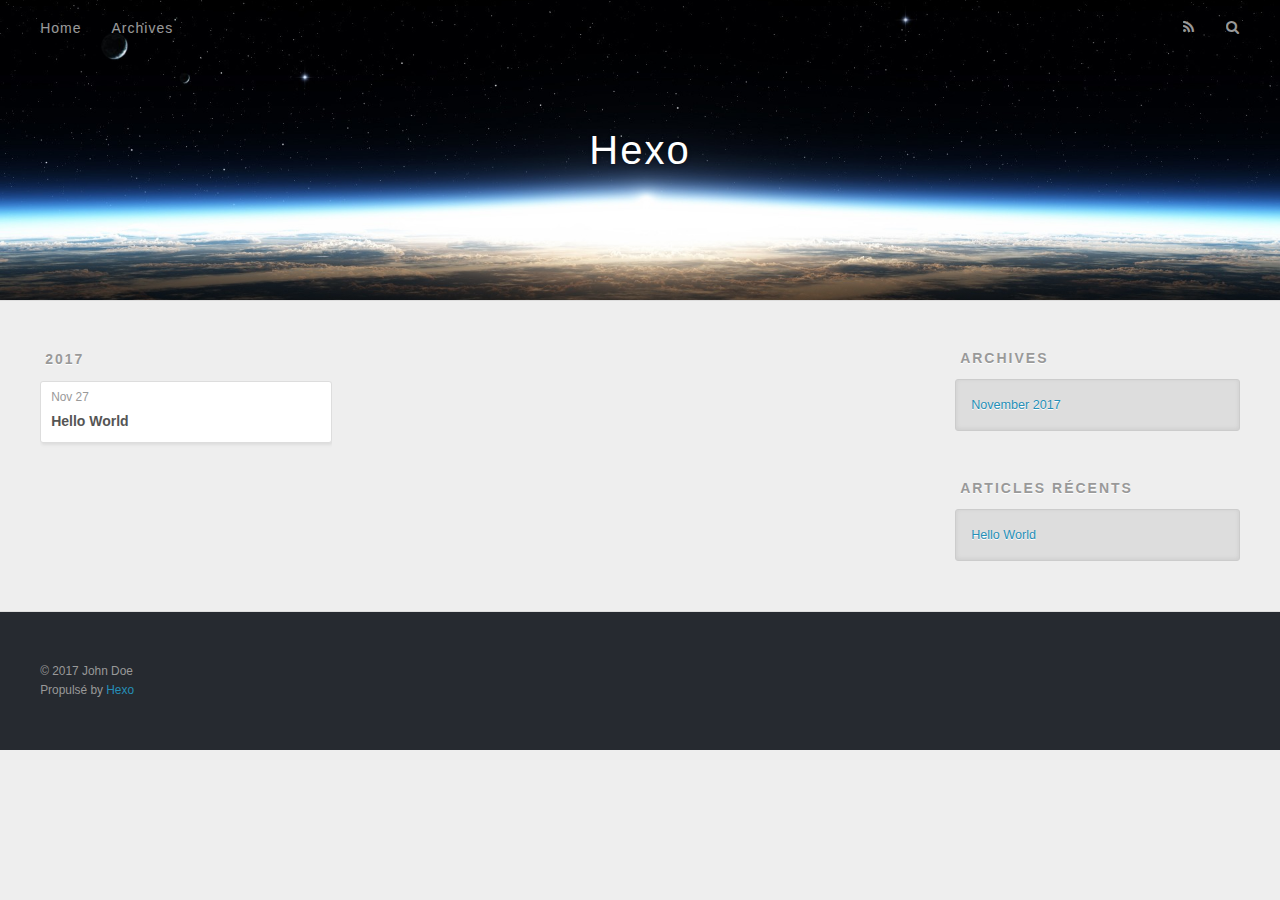
==== archives/index.html @ 0bab827d "Site updated: 2017-11-27 18:18:05" ====
<!DOCTYPE html>
<html>
<head>
  <meta charset="utf-8">
  
  <title>Archives | Hexo</title>
  <meta name="viewport" content="width=device-width, initial-scale=1, maximum-scale=1">
  <meta property="og:type" content="website">
<meta property="og:title" content="Hexo">
<meta property="og:url" content="http://yoursite.com/archives/index.html">
<meta property="og:site_name" content="Hexo">
<meta name="twitter:card" content="summary">
<meta name="twitter:title" content="Hexo">
  
    <link rel="alternate" href="/atom.xml" title="Hexo" type="application/atom+xml">
  
  
    <link rel="icon" href="/favicon.png">
  
  
    <link href="//fonts.googleapis.com/css?family=Source+Code+Pro" rel="stylesheet" type="text/css">
  
  <link rel="stylesheet" href="/css/style.css">
  

</head>

<body>
  <div id="container">
    <div id="wrap">
      <header id="header">
  <div id="banner"></div>
  <div id="header-outer" class="outer">
    <div id="header-title" class="inner">
      <h1 id="logo-wrap">
        <a href="/" id="logo">Hexo</a>
      </h1>
      
    </div>
    <div id="header-inner" class="inner">
      <nav id="main-nav">
        <a id="main-nav-toggle" class="nav-icon"></a>
        
          <a class="main-nav-link" href="/">Home</a>
        
          <a class="main-nav-link" href="/archives">Archives</a>
        
      </nav>
      <nav id="sub-nav">
        
          <a id="nav-rss-link" class="nav-icon" href="/atom.xml" title="Flux RSS"></a>
        
        <a id="nav-search-btn" class="nav-icon" title="Rechercher"></a>
      </nav>
      <div id="search-form-wrap">
        <form action="//google.com/search" method="get" accept-charset="UTF-8" class="search-form"><input type="search" name="q" class="search-form-input" placeholder="Search"><button type="submit" class="search-form-submit">&#xF002;</button><input type="hidden" name="sitesearch" value="http://yoursite.com"></form>
      </div>
    </div>
  </div>
</header>
      <div class="outer">
        <section id="main">
  
  
    
    
      
      
      <section class="archives-wrap">
        <div class="archive-year-wrap">
          <a href="/archives/2017" class="archive-year">2017</a>
        </div>
        <div class="archives">
    
    <article class="archive-article archive-type-post">
  <div class="archive-article-inner">
    <header class="archive-article-header">
      <a href="/2017/11/27/hello-world/" class="archive-article-date">
  <time datetime="2017-11-27T10:06:04.342Z" itemprop="datePublished">Nov 27</time>
</a>
      
  
    <h1 itemprop="name">
      <a class="archive-article-title" href="/2017/11/27/hello-world/">Hello World</a>
    </h1>
  

    </header>
  </div>
</article>
  
  
    </div></section>
  

</section>
        
          <aside id="sidebar">
  
    

  
    

  
    
  
    
  <div class="widget-wrap">
    <h3 class="widget-title">Archives</h3>
    <div class="widget">
      <ul class="archive-list"><li class="archive-list-item"><a class="archive-list-link" href="/archives/2017/11/">November 2017</a></li></ul>
    </div>
  </div>


  
    
  <div class="widget-wrap">
    <h3 class="widget-title">Articles récents</h3>
    <div class="widget">
      <ul>
        
          <li>
            <a href="/2017/11/27/hello-world/">Hello World</a>
          </li>
        
      </ul>
    </div>
  </div>

  
</aside>
        
      </div>
      <footer id="footer">
  
  <div class="outer">
    <div id="footer-info" class="inner">
      &copy; 2017 John Doe<br>
      Propulsé by <a href="http://hexo.io/" target="_blank">Hexo</a>
    </div>
  </div>
</footer>
    </div>
    <nav id="mobile-nav">
  
    <a href="/" class="mobile-nav-link">Home</a>
  
    <a href="/archives" class="mobile-nav-link">Archives</a>
  
</nav>
    

<script src="//ajax.googleapis.com/ajax/libs/jquery/2.0.3/jquery.min.js"></script>


  <link rel="stylesheet" href="/fancybox/jquery.fancybox.css">
  <script src="/fancybox/jquery.fancybox.pack.js"></script>


<script src="/js/script.js"></script>

  </div>
</body>
</html>
---- css/style.css ----
body {
  width: 100%;
}
body:before,
body:after {
  content: "";
  display: table;
}
body:after {
  clear: both;
}
html,
body,
div,
span,
applet,
object,
iframe,
h1,
h2,
h3,
h4,
h5,
h6,
p,
blockquote,
pre,
a,
abbr,
acronym,
address,
big,
cite,
code,
del,
dfn,
em,
img,
ins,
kbd,
q,
s,
samp,
small,
strike,
strong,
sub,
sup,
tt,
var,
dl,
dt,
dd,
ol,
ul,
li,
fieldset,
form,
label,
legend,
table,
caption,
tbody,
tfoot,
thead,
tr,
th,
td {
  margin: 0;
  padding: 0;
  border: 0;
  outline: 0;
  font-weight: inherit;
  font-style: inherit;
  font-family: inherit;
  font-size: 100%;
  vertical-align: baseline;
}
body {
  line-height: 1;
  color: #000;
  background: #fff;
}
ol,
ul {
  list-style: none;
}
table {
  border-collapse: separate;
  border-spacing: 0;
  vertical-align: middle;
}
caption,
th,
td {
  text-align: left;
  font-weight: normal;
  vertical-align: middle;
}
a img {
  border: none;
}
input,
button {
  margin: 0;
  padding: 0;
}
input::-moz-focus-inner,
button::-moz-focus-inner {
  border: 0;
  padding: 0;
}
@font-face {
  font-family: FontAwesome;
  font-style: normal;
  font-weight: normal;
  src: url("fonts/fontawesome-webfont.eot?v=#4.0.3");
  src: url("fonts/fontawesome-webfont.eot?#iefix&v=#4.0.3") format("embedded-opentype"), url("fonts/fontawesome-webfont.woff?v=#4.0.3") format("woff"), url("fonts/fontawesome-webfont.ttf?v=#4.0.3") format("truetype"), url("fonts/fontawesome-webfont.svg#fontawesomeregular?v=#4.0.3") format("svg");
}
html,
body,
#container {
  height: 100%;
}
body {
  background: #eee;
  font: 14px "Helvetica Neue", Helvetica, Arial, sans-serif;
  -webkit-text-size-adjust: 100%;
}
.outer {
  max-width: 1220px;
  margin: 0 auto;
  padding: 0 20px;
}
.outer:before,
.outer:after {
  content: "";
  display: table;
}
.outer:after {
  clear: both;
}
.inner {
  display: inline;
  float: left;
  width: 98.33333333333333%;
  margin: 0 0.833333333333333%;
}
.left,
.alignleft {
  float: left;
}
.right,
.alignright {
  float: right;
}
.clear {
  clear: both;
}
#container {
  position: relative;
}
.mobile-nav-on {
  overflow: hidden;
}
#wrap {
  height: 100%;
  width: 100%;
  position: absolute;
  top: 0;
  left: 0;
  -webkit-transition: 0.2s ease-out;
  -moz-transition: 0.2s ease-out;
  -ms-transition: 0.2s ease-out;
  transition: 0.2s ease-out;
  z-index: 1;
  background: #eee;
}
.mobile-nav-on #wrap {
  left: 280px;
}
@media screen and (min-width: 768px) {
  #main {
    display: inline;
    float: left;
    width: 73.33333333333333%;
    margin: 0 0.833333333333333%;
  }
}
.article-date,
.article-category-link,
.archive-year,
.widget-title {
  text-decoration: none;
  text-transform: uppercase;
  letter-spacing: 2px;
  color: #999;
  margin-bottom: 1em;
  margin-left: 5px;
  line-height: 1em;
  text-shadow: 0 1px #fff;
  font-weight: bold;
}
.article-inner,
.archive-article-inner {
  background: #fff;
  -webkit-box-shadow: 1px 2px 3px #ddd;
  box-shadow: 1px 2px 3px #ddd;
  border: 1px solid #ddd;
  border-radius: 3px;
}
.article-entry h1,
.widget h1 {
  font-size: 2em;
}
.article-entry h2,
.widget h2 {
  font-size: 1.5em;
}
.article-entry h3,
.widget h3 {
  font-size: 1.3em;
}
.article-entry h4,
.widget h4 {
  font-size: 1.2em;
}
.article-entry h5,
.widget h5 {
  font-size: 1em;
}
.article-entry h6,
.widget h6 {
  font-size: 1em;
  color: #999;
}
.article-entry hr,
.widget hr {
  border: 1px dashed #ddd;
}
.article-entry strong,
.widget strong {
  font-weight: bold;
}
.article-entry em,
.widget em,
.article-entry cite,
.widget cite {
  font-style: italic;
}
.article-entry sup,
.widget sup,
.article-entry sub,
.widget sub {
  font-size: 0.75em;
  line-height: 0;
  position: relative;
  vertical-align: baseline;
}
.article-entry sup,
.widget sup {
  top: -0.5em;
}
.article-entry sub,
.widget sub {
  bottom: -0.2em;
}
.article-entry small,
.widget small {
  font-size: 0.85em;
}
.article-entry acronym,
.widget acronym,
.article-entry abbr,
.widget abbr {
  border-bottom: 1px dotted;
}
.article-entry ul,
.widget ul,
.article-entry ol,
.widget ol,
.article-entry dl,
.widget dl {
  margin: 0 20px;
  line-height: 1.6em;
}
.article-entry ul ul,
.widget ul ul,
.article-entry ol ul,
.widget ol ul,
.article-entry ul ol,
.widget ul ol,
.article-entry ol ol,
.widget ol ol {
  margin-top: 0;
  margin-bottom: 0;
}
.article-entry ul,
.widget ul {
  list-style: disc;
}
.article-entry ol,
.widget ol {
  list-style: decimal;
}
.article-entry dt,
.widget dt {
  font-weight: bold;
}
#header {
  height: 300px;
  position: relative;
  border-bottom: 1px solid #ddd;
}
#header:before,
#header:after {
  content: "";
  position: absolute;
  left: 0;
  right: 0;
  height: 40px;
}
#header:before {
  top: 0;
  background: -webkit-linear-gradient(rgba(0,0,0,0.2), transparent);
  background: -moz-linear-gradient(rgba(0,0,0,0.2), transparent);
  background: -ms-linear-gradient(rgba(0,0,0,0.2), transparent);
  background: linear-gradient(rgba(0,0,0,0.2), transparent);
}
#header:after {
  bottom: 0;
  background: -webkit-linear-gradient(transparent, rgba(0,0,0,0.2));
  background: -moz-linear-gradient(transparent, rgba(0,0,0,0.2));
  background: -ms-linear-gradient(transparent, rgba(0,0,0,0.2));
  background: linear-gradient(transparent, rgba(0,0,0,0.2));
}
#header-outer {
  height: 100%;
  position: relative;
}
#header-inner {
  position: relative;
  overflow: hidden;
}
#banner {
  position: absolute;
  top: 0;
  left: 0;
  width: 100%;
  height: 100%;
  background: url("images/banner.jpg") center #000;
  -webkit-background-size: cover;
  -moz-background-size: cover;
  background-size: cover;
  z-index: -1;
}
#header-title {
  text-align: center;
  height: 40px;
  position: absolute;
  top: 50%;
  left: 0;
  margin-top: -20px;
}
#logo,
#subtitle {
  text-decoration: none;
  color: #fff;
  font-weight: 300;
  text-shadow: 0 1px 4px rgba(0,0,0,0.3);
}
#logo {
  font-size: 40px;
  line-height: 40px;
  letter-spacing: 2px;
}
#subtitle {
  font-size: 16px;
  line-height: 16px;
  letter-spacing: 1px;
}
#subtitle-wrap {
  margin-top: 16px;
}
#main-nav {
  float: left;
  margin-left: -15px;
}
.nav-icon,
.main-nav-link {
  float: left;
  color: #fff;
  opacity: 0.6;
  text-decoration: none;
  text-shadow: 0 1px rgba(0,0,0,0.2);
  -webkit-transition: opacity 0.2s;
  -moz-transition: opacity 0.2s;
  -ms-transition: opacity 0.2s;
  transition: opacity 0.2s;
  display: block;
  padding: 20px 15px;
}
.nav-icon:hover,
.main-nav-link:hover {
  opacity: 1;
}
.nav-icon {
  font-family: FontAwesome;
  text-align: center;
  font-size: 14px;
  width: 14px;
  height: 14px;
  padding: 20px 15px;
  position: relative;
  cursor: pointer;
}
.main-nav-link {
  font-weight: 300;
  letter-spacing: 1px;
}
@media screen and (max-width: 479px) {
  .main-nav-link {
    display: none;
  }
}
#main-nav-toggle {
  display: none;
}
#main-nav-toggle:before {
  content: "\f0c9";
}
@media screen and (max-width: 479px) {
  #main-nav-toggle {
    display: block;
  }
}
#sub-nav {
  float: right;
  margin-right: -15px;
}
#nav-rss-link:before {
  content: "\f09e";
}
#nav-search-btn:before {
  content: "\f002";
}
#search-form-wrap {
  position: absolute;
  top: 15px;
  width: 150px;
  height: 30px;
  right: -150px;
  opacity: 0;
  -webkit-transition: 0.2s ease-out;
  -moz-transition: 0.2s ease-out;
  -ms-transition: 0.2s ease-out;
  transition: 0.2s ease-out;
}
#search-form-wrap.on {
  opacity: 1;
  right: 0;
}
@media screen and (max-width: 479px) {
  #search-form-wrap {
    width: 100%;
    right: -100%;
  }
}
.search-form {
  position: absolute;
  top: 0;
  left: 0;
  right: 0;
  background: #fff;
  padding: 5px 15px;
  border-radius: 15px;
  -webkit-box-shadow: 0 0 10px rgba(0,0,0,0.3);
  box-shadow: 0 0 10px rgba(0,0,0,0.3);
}
.search-form-input {
  border: none;
  background: none;
  color: #555;
  width: 100%;
  font: 13px "Helvetica Neue", Helvetica, Arial, sans-serif;
  outline: none;
}
.search-form-input::-webkit-search-results-decoration,
.search-form-input::-webkit-search-cancel-button {
  -webkit-appearance: none;
}
.search-form-submit {
  position: absolute;
  top: 50%;
  right: 10px;
  margin-top: -7px;
  font: 13px FontAwesome;
  border: none;
  background: none;
  color: #bbb;
  cursor: pointer;
}
.search-form-submit:hover,
.search-form-submit:focus {
  color: #777;
}
.article {
  margin: 50px 0;
}
.article-inner {
  overflow: hidden;
}
.article-meta:before,
.article-meta:after {
  content: "";
  display: table;
}
.article-meta:after {
  clear: both;
}
.article-date {
  float: left;
}
.article-category {
  float: left;
  line-height: 1em;
  color: #ccc;
  text-shadow: 0 1px #fff;
  margin-left: 8px;
}
.article-category:before {
  content: "\2022";
}
.article-category-link {
  margin: 0 12px 1em;
}
.article-header {
  padding: 20px 20px 0;
}
.article-title {
  text-decoration: none;
  font-size: 2em;
  font-weight: bold;
  color: #555;
  line-height: 1.1em;
  -webkit-transition: color 0.2s;
  -moz-transition: color 0.2s;
  -ms-transition: color 0.2s;
  transition: color 0.2s;
}
a.article-title:hover {
  color: #258fb8;
}
.article-entry {
  color: #555;
  padding: 0 20px;
}
.article-entry:before,
.article-entry:after {
  content: "";
  display: table;
}
.article-entry:after {
  clear: both;
}
.article-entry p,
.article-entry table {
  line-height: 1.6em;
  margin: 1.6em 0;
}
.article-entry h1,
.article-entry h2,
.article-entry h3,
.article-entry h4,
.article-entry h5,
.article-entry h6 {
  font-weight: bold;
}
.article-entry h1,
.article-entry h2,
.article-entry h3,
.article-entry h4,
.article-entry h5,
.article-entry h6 {
  line-height: 1.1em;
  margin: 1.1em 0;
}
.article-entry a {
  color: #258fb8;
  text-decoration: none;
}
.article-entry a:hover {
  text-decoration: underline;
}
.article-entry ul,
.article-entry ol,
.article-entry dl {
  margin-top: 1.6em;
  margin-bottom: 1.6em;
}
.article-entry img,
.article-entry video {
  max-width: 100%;
  height: auto;
  display: block;
  margin: auto;
}
.article-entry iframe {
  border: none;
}
.article-entry table {
  width: 100%;
  border-collapse: collapse;
  border-spacing: 0;
}
.article-entry th {
  font-weight: bold;
  border-bottom: 3px solid #ddd;
  padding-bottom: 0.5em;
}
.article-entry td {
  border-bottom: 1px solid #ddd;
  padding: 10px 0;
}
.article-entry blockquote {
  font-family: Georgia, "Times New Roman", serif;
  font-size: 1.4em;
  margin: 1.6em 20px;
  text-align: center;
}
.article-entry blockquote footer {
  font-size: 14px;
  margin: 1.6em 0;
  font-family: "Helvetica Neue", Helvetica, Arial, sans-serif;
}
.article-entry blockquote footer cite:before {
  content: "—";
  padding: 0 0.5em;
}
.article-entry .pullquote {
  text-align: left;
  width: 45%;
  margin: 0;
}
.article-entry .pullquote.left {
  margin-left: 0.5em;
  margin-right: 1em;
}
.article-entry .pullquote.right {
  margin-right: 0.5em;
  margin-left: 1em;
}
.article-entry .caption {
  color: #999;
  display: block;
  font-size: 0.9em;
  margin-top: 0.5em;
  position: relative;
  text-align: center;
}
.article-entry .video-container {
  position: relative;
  padding-top: 56.25%;
  height: 0;
  overflow: hidden;
}
.article-entry .video-container iframe,
.article-entry .video-container object,
.article-entry .video-container embed {
  position: absolute;
  top: 0;
  left: 0;
  width: 100%;
  height: 100%;
  margin-top: 0;
}
.article-more-link a {
  display: inline-block;
  line-height: 1em;
  padding: 6px 15px;
  border-radius: 15px;
  background: #eee;
  color: #999;
  text-shadow: 0 1px #fff;
  text-decoration: none;
}
.article-more-link a:hover {
  background: #258fb8;
  color: #fff;
  text-decoration: none;
  text-shadow: 0 1px #1e7293;
}
.article-footer {
  font-size: 0.85em;
  line-height: 1.6em;
  border-top: 1px solid #ddd;
  padding-top: 1.6em;
  margin: 0 20px 20px;
}
.article-footer:before,
.article-footer:after {
  content: "";
  display: table;
}
.article-footer:after {
  clear: both;
}
.article-footer a {
  color: #999;
  text-decoration: none;
}
.article-footer a:hover {
  color: #555;
}
.article-tag-list-item {
  float: left;
  margin-right: 10px;
}
.article-tag-list-link:before {
  content: "#";
}
.article-comment-link {
  float: right;
}
.article-comment-link:before {
  content: "\f075";
  font-family: FontAwesome;
  padding-right: 8px;
}
.article-share-link {
  cursor: pointer;
  float: right;
  margin-left: 20px;
}
.article-share-link:before {
  content: "\f064";
  font-family: FontAwesome;
  padding-right: 6px;
}
#article-nav {
  position: relative;
}
#article-nav:before,
#article-nav:after {
  content: "";
  display: table;
}
#article-nav:after {
  clear: both;
}
@media screen and (min-width: 768px) {
  #article-nav {
    margin: 50px 0;
  }
  #article-nav:before {
    width: 8px;
    height: 8px;
    position: absolute;
    top: 50%;
    left: 50%;
    margin-top: -4px;
    margin-left: -4px;
    content: "";
    border-radius: 50%;
    background: #ddd;
    -webkit-box-shadow: 0 1px 2px #fff;
    box-shadow: 0 1px 2px #fff;
  }
}
.article-nav-link-wrap {
  text-decoration: none;
  text-shadow: 0 1px #fff;
  color: #999;
  -webkit-box-sizing: border-box;
  -moz-box-sizing: border-box;
  box-sizing: border-box;
  margin-top: 50px;
  text-align: center;
  display: block;
}
.article-nav-link-wrap:hover {
  color: #555;
}
@media screen and (min-width: 768px) {
  .article-nav-link-wrap {
    width: 50%;
    margin-top: 0;
  }
}
@media screen and (min-width: 768px) {
  #article-nav-newer {
    float: left;
    text-align: right;
    padding-right: 20px;
  }
}
@media screen and (min-width: 768px) {
  #article-nav-older {
    float: right;
    text-align: left;
    padding-left: 20px;
  }
}
.article-nav-caption {
  text-transform: uppercase;
  letter-spacing: 2px;
  color: #ddd;
  line-height: 1em;
  font-weight: bold;
}
#article-nav-newer .article-nav-caption {
  margin-right: -2px;
}
.article-nav-title {
  font-size: 0.85em;
  line-height: 1.6em;
  margin-top: 0.5em;
}
.article-share-box {
  position: absolute;
  display: none;
  background: #fff;
  -webkit-box-shadow: 1px 2px 10px rgba(0,0,0,0.2);
  box-shadow: 1px 2px 10px rgba(0,0,0,0.2);
  border-radius: 3px;
  margin-left: -145px;
  overflow: hidden;
  z-index: 1;
}
.article-share-box.on {
  display: block;
}
.article-share-input {
  width: 100%;
  background: none;
  -webkit-box-sizing: border-box;
  -moz-box-sizing: border-box;
  box-sizing: border-box;
  font: 14px "Helvetica Neue", Helvetica, Arial, sans-serif;
  padding: 0 15px;
  color: #555;
  outline: none;
  border: 1px solid #ddd;
  border-radius: 3px 3px 0 0;
  height: 36px;
  line-height: 36px;
}
.article-share-links {
  background: #eee;
}
.article-share-links:before,
.article-share-links:after {
  content: "";
  display: table;
}
.article-share-links:after {
  clear: both;
}
.article-share-twitter,
.article-share-facebook,
.article-share-pinterest,
.article-share-google {
  width: 50px;
  height: 36px;
  display: block;
  float: left;
  position: relative;
  color: #999;
  text-shadow: 0 1px #fff;
}
.article-share-twitter:before,
.article-share-facebook:before,
.article-share-pinterest:before,
.article-share-google:before {
  font-size: 20px;
  font-family: FontAwesome;
  width: 20px;
  height: 20px;
  position: absolute;
  top: 50%;
  left: 50%;
  margin-top: -10px;
  margin-left: -10px;
  text-align: center;
}
.article-share-twitter:hover,
.article-share-facebook:hover,
.article-share-pinterest:hover,
.article-share-google:hover {
  color: #fff;
}
.article-share-twitter:before {
  content: "\f099";
}
.article-share-twitter:hover {
  background: #00aced;
  text-shadow: 0 1px #008abe;
}
.article-share-facebook:before {
  content: "\f09a";
}
.article-share-facebook:hover {
  background: #3b5998;
  text-shadow: 0 1px #2f477a;
}
.article-share-pinterest:before {
  content: "\f0d2";
}
.article-share-pinterest:hover {
  background: #cb2027;
  text-shadow: 0 1px #a21a1f;
}
.article-share-google:before {
  content: "\f0d5";
}
.article-share-google:hover {
  background: #dd4b39;
  text-shadow: 0 1px #be3221;
}
.article-gallery {
  background: #000;
  position: relative;
}
.article-gallery-photos {
  position: relative;
  overflow: hidden;
}
.article-gallery-img {
  display: none;
  max-width: 100%;
}
.article-gallery-img:first-child {
  display: block;
}
.article-gallery-img.loaded {
  position: absolute;
  display: block;
}
.article-gallery-img img {
  display: block;
  max-width: 100%;
  margin: 0 auto;
}
#comments {
  background: #fff;
  -webkit-box-shadow: 1px 2px 3px #ddd;
  box-shadow: 1px 2px 3px #ddd;
  padding: 20px;
  border: 1px solid #ddd;
  border-radius: 3px;
  margin: 50px 0;
}
#comments a {
  color: #258fb8;
}
.archives-wrap {
  margin: 50px 0;
}
.archives:before,
.archives:after {
  content: "";
  display: table;
}
.archives:after {
  clear: both;
}
.archive-year-wrap {
  margin-bottom: 1em;
}
.archives {
  -webkit-column-gap: 10px;
  -moz-column-gap: 10px;
  column-gap: 10px;
}
@media screen and (min-width: 480px) and (max-width: 767px) {
  .archives {
    -webkit-column-count: 2;
    -moz-column-count: 2;
    column-count: 2;
  }
}
@media screen and (min-width: 768px) {
  .archives {
    -webkit-column-count: 3;
    -moz-column-count: 3;
    column-count: 3;
  }
}
.archive-article {
  -webkit-column-break-inside: avoid;
  page-break-inside: avoid;
  overflow: hidden;
  break-inside: avoid-column;
}
.archive-article-inner {
  padding: 10px;
  margin-bottom: 15px;
}
.archive-article-title {
  text-decoration: none;
  font-weight: bold;
  color: #555;
  -webkit-transition: color 0.2s;
  -moz-transition: color 0.2s;
  -ms-transition: color 0.2s;
  transition: color 0.2s;
  line-height: 1.6em;
}
.archive-article-title:hover {
  color: #258fb8;
}
.archive-article-footer {
  margin-top: 1em;
}
.archive-article-date {
  color: #999;
  text-decoration: none;
  font-size: 0.85em;
  line-height: 1em;
  margin-bottom: 0.5em;
  display: block;
}
#page-nav {
  margin: 50px auto;
  background: #fff;
  -webkit-box-shadow: 1px 2px 3px #ddd;
  box-shadow: 1px 2px 3px #ddd;
  border: 1px solid #ddd;
  border-radius: 3px;
  text-align: center;
  color: #999;
  overflow: hidden;
}
#page-nav:before,
#page-nav:after {
  content: "";
  display: table;
}
#page-nav:after {
  clear: both;
}
#page-nav a,
#page-nav span {
  padding: 10px 20px;
  line-height: 1;
  height: 2ex;
}
#page-nav a {
  color: #999;
  text-decoration: none;
}
#page-nav a:hover {
  background: #999;
  color: #fff;
}
#page-nav .prev {
  float: left;
}
#page-nav .next {
  float: right;
}
#page-nav .page-number {
  display: inline-block;
}
@media screen and (max-width: 479px) {
  #page-nav .page-number {
    display: none;
  }
}
#page-nav .current {
  color: #555;
  font-weight: bold;
}
#page-nav .space {
  color: #ddd;
}
#footer {
  background: #262a30;
  padding: 50px 0;
  border-top: 1px solid #ddd;
  color: #999;
}
#footer a {
  color: #258fb8;
  text-decoration: none;
}
#footer a:hover {
  text-decoration: underline;
}
#footer-info {
  line-height: 1.6em;
  font-size: 0.85em;
}
.article-entry pre,
.article-entry .highlight {
  background: #2d2d2d;
  margin: 0 -20px;
  padding: 15px 20px;
  border-style: solid;
  border-color: #ddd;
  border-width: 1px 0;
  overflow: auto;
  color: #ccc;
  line-height: 22.400000000000002px;
}
.article-entry .highlight .gutter pre,
.article-entry .gist .gist-file .gist-data .line-numbers {
  color: #666;
  font-size: 0.85em;
}
.article-entry pre,
.article-entry code {
  font-family: "Source Code Pro", Consolas, Monaco, Menlo, Consolas, monospace;
}
.article-entry code {
  background: #eee;
  text-shadow: 0 1px #fff;
  padding: 0 0.3em;
}
.article-entry pre code {
  background: none;
  text-shadow: none;
  padding: 0;
}
.article-entry .highlight pre {
  border: none;
  margin: 0;
  padding: 0;
}
.article-entry .highlight table {
  margin: 0;
  width: auto;
}
.article-entry .highlight td {
  border: none;
  padding: 0;
}
.article-entry .highlight figcaption {
  font-size: 0.85em;
  color: #999;
  line-height: 1em;
  margin-bottom: 1em;
}
.article-entry .highlight figcaption:before,
.article-entry .highlight figcaption:after {
  content: "";
  display: table;
}
.article-entry .highlight figcaption:after {
  clear: both;
}
.article-entry .highlight figcaption a {
  float: right;
}
.article-entry .highlight .gutter pre {
  text-align: right;
  padding-right: 20px;
}
.article-entry .highlight .line {
  height: 22.400000000000002px;
}
.article-entry .highlight .line.marked {
  background: #515151;
}
.article-entry .gist {
  margin: 0 -20px;
  border-style: solid;
  border-color: #ddd;
  border-width: 1px 0;
  background: #2d2d2d;
  padding: 15px 20px 15px 0;
}
.article-entry .gist .gist-file {
  border: none;
  font-family: "Source Code Pro", Consolas, Monaco, Menlo, Consolas, monospace;
  margin: 0;
}
.article-entry .gist .gist-file .gist-data {
  background: none;
  border: none;
}
.article-entry .gist .gist-file .gist-data .line-numbers {
  background: none;
  border: none;
  padding: 0 20px 0 0;
}
.article-entry .gist .gist-file .gist-data .line-data {
  padding: 0 !important;
}
.article-entry .gist .gist-file .highlight {
  margin: 0;
  padding: 0;
  border: none;
}
.article-entry .gist .gist-file .gist-meta {
  background: #2d2d2d;
  color: #999;
  font: 0.85em "Helvetica Neue", Helvetica, Arial, sans-serif;
  text-shadow: 0 0;
  padding: 0;
  margin-top: 1em;
  margin-left: 20px;
}
.article-entry .gist .gist-file .gist-meta a {
  color: #258fb8;
  font-weight: normal;
}
.article-entry .gist .gist-file .gist-meta a:hover {
  text-decoration: underline;
}
pre .comment,
pre .title {
  color: #999;
}
pre .variable,
pre .attribute,
pre .tag,
pre .regexp,
pre .ruby .constant,
pre .xml .tag .title,
pre .xml .pi,
pre .xml .doctype,
pre .html .doctype,
pre .css .id,
pre .css .class,
pre .css .pseudo {
  color: #f2777a;
}
pre .number,
pre .preprocessor,
pre .built_in,
pre .literal,
pre .params,
pre .constant {
  color: #f99157;
}
pre .class,
pre .ruby .class .title,
pre .css .rules .attribute {
  color: #9c9;
}
pre .string,
pre .value,
pre .inheritance,
pre .header,
pre .ruby .symbol,
pre .xml .cdata {
  color: #9c9;
}
pre .css .hexcolor {
  color: #6cc;
}
pre .function,
pre .python .decorator,
pre .python .title,
pre .ruby .function .title,
pre .ruby .title .keyword,
pre .perl .sub,
pre .javascript .title,
pre .coffeescript .title {
  color: #69c;
}
pre .keyword,
pre .javascript .function {
  color: #c9c;
}
@media screen and (max-width: 479px) {
  #mobile-nav {
    position: absolute;
    top: 0;
    left: 0;
    width: 280px;
    height: 100%;
    background: #191919;
    border-right: 1px solid #fff;
  }
}
@media screen and (max-width: 479px) {
  .mobile-nav-link {
    display: block;
    color: #999;
    text-decoration: none;
    padding: 15px 20px;
    font-weight: bold;
  }
  .mobile-nav-link:hover {
    color: #fff;
  }
}
@media screen and (min-width: 768px) {
  #sidebar {
    display: inline;
    float: left;
    width: 23.333333333333332%;
    margin: 0 0.833333333333333%;
  }
}
.widget-wrap {
  margin: 50px 0;
}
.widget {
  color: #777;
  text-shadow: 0 1px #fff;
  background: #ddd;
  -webkit-box-shadow: 0 -1px 4px #ccc inset;
  box-shadow: 0 -1px 4px #ccc inset;
  border: 1px solid #ccc;
  padding: 15px;
  border-radius: 3px;
}
.widget a {
  color: #258fb8;
  text-decoration: none;
}
.widget a:hover {
  text-decoration: underline;
}
.widget ul ul,
.widget ol ul,
.widget dl ul,
.widget ul ol,
.widget ol ol,
.widget dl ol,
.widget ul dl,
.widget ol dl,
.widget dl dl {
  margin-left: 15px;
  list-style: disc;
}
.widget {
  line-height: 1.6em;
  word-wrap: break-word;
  font-size: 0.9em;
}
.widget ul,
.widget ol {
  list-style: none;
  margin: 0;
}
.widget ul ul,
.widget ol ul,
.widget ul ol,
.widget ol ol {
  margin: 0 20px;
}
.widget ul ul,
.widget ol ul {
  list-style: disc;
}
.widget ul ol,
.widget ol ol {
  list-style: decimal;
}
.category-list-count,
.tag-list-count,
.archive-list-count {
  padding-left: 5px;
  color: #999;
  font-size: 0.85em;
}
.category-list-count:before,
.tag-list-count:before,
.archive-list-count:before {
  content: "(";
}
.category-list-count:after,
.tag-list-count:after,
.archive-list-count:after {
  content: ")";
}
.tagcloud a {
  margin-right: 5px;
  display: inline-block;
}
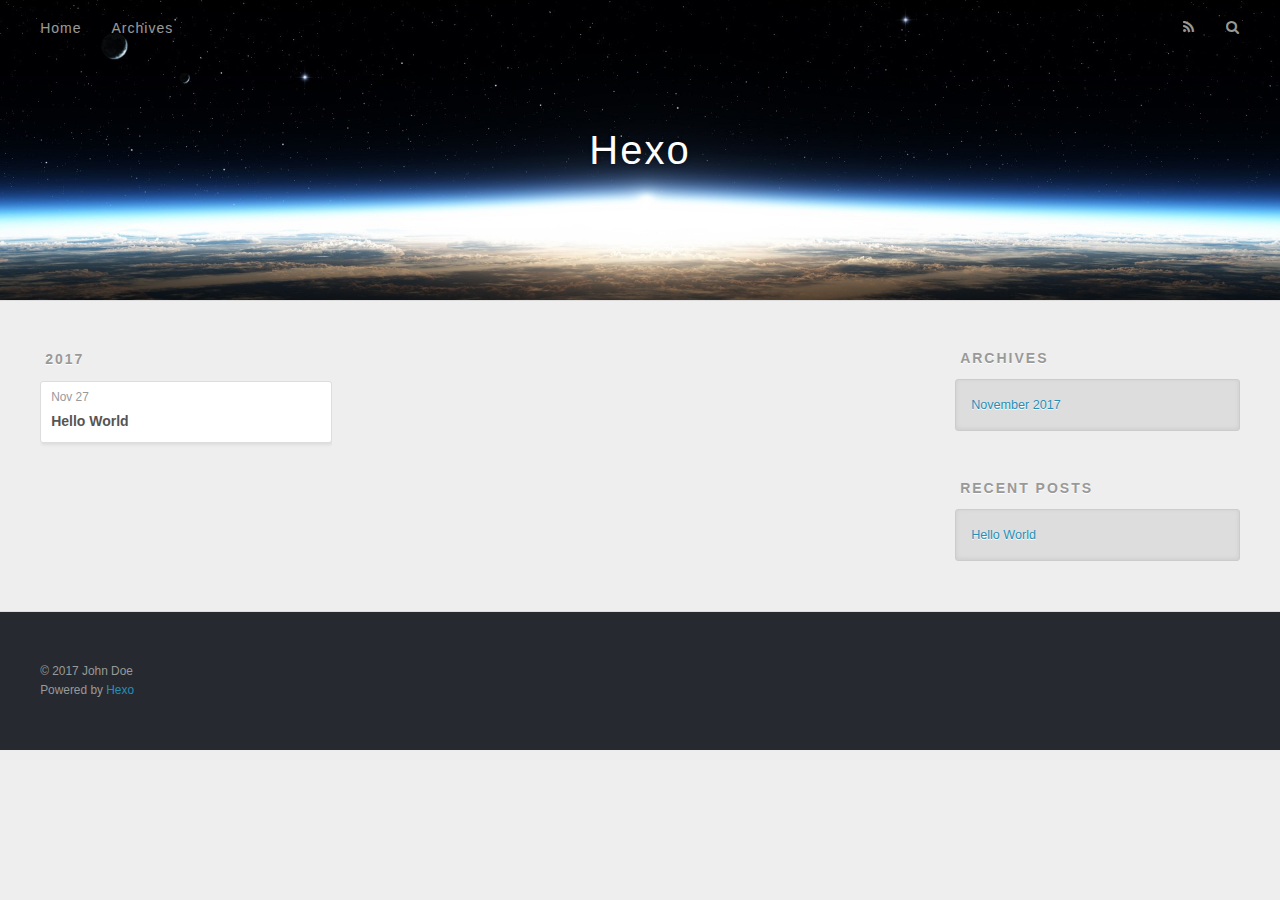
==== commit cd8e3acd: "Site updated: 2017-11-27 18:24:08" ====
--- a/archives/index.html
+++ b/archives/index.html
@@ -48,9 +48,9 @@
       </nav>
       <nav id="sub-nav">
         
-          <a id="nav-rss-link" class="nav-icon" href="/atom.xml" title="Flux RSS"></a>
+          <a id="nav-rss-link" class="nav-icon" href="/atom.xml" title="RSS Feed"></a>
         
-        <a id="nav-search-btn" class="nav-icon" title="Rechercher"></a>
+        <a id="nav-search-btn" class="nav-icon" title="Search"></a>
       </nav>
       <div id="search-form-wrap">
         <form action="//google.com/search" method="get" accept-charset="UTF-8" class="search-form"><input type="search" name="q" class="search-form-input" placeholder="Search"><button type="submit" class="search-form-submit">&#xF002;</button><input type="hidden" name="sitesearch" value="http://yoursite.com"></form>
@@ -117,7 +117,7 @@
   
     
   <div class="widget-wrap">
-    <h3 class="widget-title">Articles récents</h3>
+    <h3 class="widget-title">Recent Posts</h3>
     <div class="widget">
       <ul>
         
@@ -138,7 +138,7 @@
   <div class="outer">
     <div id="footer-info" class="inner">
       &copy; 2017 John Doe<br>
-      Propulsé by <a href="http://hexo.io/" target="_blank">Hexo</a>
+      Powered by <a href="http://hexo.io/" target="_blank">Hexo</a>
     </div>
   </div>
 </footer>
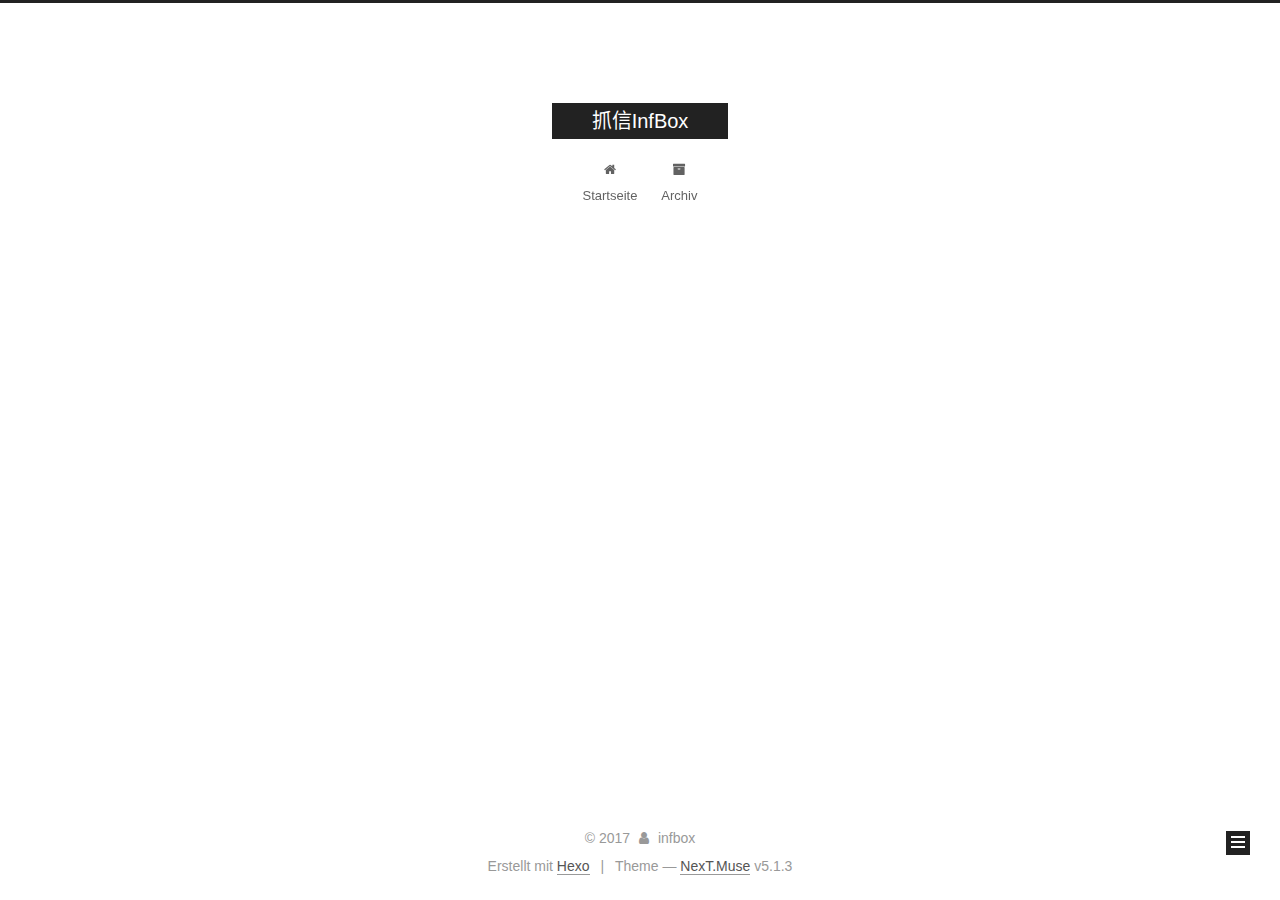
==== commit 84514d6d: "Site updated: 2017-11-27 21:23:40" ====
--- a/archives/index.html
+++ b/archives/index.html
@@ -1,166 +1,556 @@
 <!DOCTYPE html>
-<html>
+
+
+
+  
+
+
+<html class="theme-next muse use-motion" lang="zh-CN">
 <head>
-  <meta charset="utf-8">
-  
-  <title>Archives | Hexo</title>
-  <meta name="viewport" content="width=device-width, initial-scale=1, maximum-scale=1">
-  <meta property="og:type" content="website">
-<meta property="og:title" content="Hexo">
+  <meta charset="UTF-8"/>
+<meta http-equiv="X-UA-Compatible" content="IE=edge" />
+<meta name="viewport" content="width=device-width, initial-scale=1, maximum-scale=1"/>
+<meta name="theme-color" content="#222">
+
+
+
+
+
+
+
+
+
+<meta http-equiv="Cache-Control" content="no-transform" />
+<meta http-equiv="Cache-Control" content="no-siteapp" />
+
+
+
+
+
+
+
+
+
+
+
+
+
+
+
+
+  
+  
+  <link href="/lib/fancybox/source/jquery.fancybox.css?v=2.1.5" rel="stylesheet" type="text/css" />
+
+
+
+
+
+
+
+<link href="/lib/font-awesome/css/font-awesome.min.css?v=4.6.2" rel="stylesheet" type="text/css" />
+
+<link href="/css/main.css?v=5.1.3" rel="stylesheet" type="text/css" />
+
+
+  <link rel="apple-touch-icon" sizes="180x180" href="/images/apple-touch-icon-next.png?v=5.1.3">
+
+
+  <link rel="icon" type="image/png" sizes="32x32" href="/images/favicon-32x32-next.png?v=5.1.3">
+
+
+  <link rel="icon" type="image/png" sizes="16x16" href="/images/favicon-16x16-next.png?v=5.1.3">
+
+
+  <link rel="mask-icon" href="/images/logo.svg?v=5.1.3" color="#222">
+
+
+
+
+
+  <meta name="keywords" content="Hexo, NexT" />
+
+
+
+
+
+
+
+
+
+
+<meta name="description" content="抓信SDK使用手册">
+<meta property="og:type" content="website">
+<meta property="og:title" content="抓信InfBox">
 <meta property="og:url" content="http://yoursite.com/archives/index.html">
-<meta property="og:site_name" content="Hexo">
+<meta property="og:site_name" content="抓信InfBox">
+<meta property="og:description" content="抓信SDK使用手册">
+<meta property="og:locale" content="zh-CN">
 <meta name="twitter:card" content="summary">
-<meta name="twitter:title" content="Hexo">
-  
-    <link rel="alternate" href="/atom.xml" title="Hexo" type="application/atom+xml">
-  
-  
-    <link rel="icon" href="/favicon.png">
-  
-  
-    <link href="//fonts.googleapis.com/css?family=Source+Code+Pro" rel="stylesheet" type="text/css">
-  
-  <link rel="stylesheet" href="/css/style.css">
-  
+<meta name="twitter:title" content="抓信InfBox">
+<meta name="twitter:description" content="抓信SDK使用手册">
+
+
+
+<script type="text/javascript" id="hexo.configurations">
+  var NexT = window.NexT || {};
+  var CONFIG = {
+    root: '/',
+    scheme: 'Muse',
+    version: '5.1.3',
+    sidebar: {"position":"left","display":"post","offset":12,"b2t":false,"scrollpercent":false,"onmobile":false},
+    fancybox: true,
+    tabs: true,
+    motion: {"enable":true,"async":false,"transition":{"post_block":"fadeIn","post_header":"slideDownIn","post_body":"slideDownIn","coll_header":"slideLeftIn","sidebar":"slideUpIn"}},
+    duoshuo: {
+      userId: '0',
+      author: 'Author'
+    },
+    algolia: {
+      applicationID: '',
+      apiKey: '',
+      indexName: '',
+      hits: {"per_page":10},
+      labels: {"input_placeholder":"Search for Posts","hits_empty":"We didn't find any results for the search: ${query}","hits_stats":"${hits} results found in ${time} ms"}
+    }
+  };
+</script>
+
+
+
+  <link rel="canonical" href="http://yoursite.com/archives/"/>
+
+
+
+
+
+  <title>Archiv | 抓信InfBox</title>
+  
+
+
+
+
+
+
+
 
 </head>
 
-<body>
-  <div id="container">
-    <div id="wrap">
-      <header id="header">
-  <div id="banner"></div>
-  <div id="header-outer" class="outer">
-    <div id="header-title" class="inner">
-      <h1 id="logo-wrap">
-        <a href="/" id="logo">Hexo</a>
-      </h1>
-      
+<body itemscope itemtype="http://schema.org/WebPage" lang="zh-CN">
+
+  
+  
+    
+  
+
+  <div class="container sidebar-position-left page-archive">
+    <div class="headband"></div>
+
+    <header id="header" class="header" itemscope itemtype="http://schema.org/WPHeader">
+      <div class="header-inner"><div class="site-brand-wrapper">
+  <div class="site-meta ">
+    
+
+    <div class="custom-logo-site-title">
+      <a href="/"  class="brand" rel="start">
+        <span class="logo-line-before"><i></i></span>
+        <span class="site-title">抓信InfBox</span>
+        <span class="logo-line-after"><i></i></span>
+      </a>
     </div>
-    <div id="header-inner" class="inner">
-      <nav id="main-nav">
-        <a id="main-nav-toggle" class="nav-icon"></a>
-        
-          <a class="main-nav-link" href="/">Home</a>
-        
-          <a class="main-nav-link" href="/archives">Archives</a>
-        
-      </nav>
-      <nav id="sub-nav">
-        
-          <a id="nav-rss-link" class="nav-icon" href="/atom.xml" title="RSS Feed"></a>
-        
-        <a id="nav-search-btn" class="nav-icon" title="Search"></a>
-      </nav>
-      <div id="search-form-wrap">
-        <form action="//google.com/search" method="get" accept-charset="UTF-8" class="search-form"><input type="search" name="q" class="search-form-input" placeholder="Search"><button type="submit" class="search-form-submit">&#xF002;</button><input type="hidden" name="sitesearch" value="http://yoursite.com"></form>
+      
+        <p class="site-subtitle"></p>
+      
+  </div>
+
+  <div class="site-nav-toggle">
+    <button>
+      <span class="btn-bar"></span>
+      <span class="btn-bar"></span>
+      <span class="btn-bar"></span>
+    </button>
+  </div>
+</div>
+
+<nav class="site-nav">
+  
+
+  
+    <ul id="menu" class="menu">
+      
+        
+        <li class="menu-item menu-item-home">
+          <a href="/" rel="section">
+            
+              <i class="menu-item-icon fa fa-fw fa-home"></i> <br />
+            
+            Startseite
+          </a>
+        </li>
+      
+        
+        <li class="menu-item menu-item-archives">
+          <a href="/archives/" rel="section">
+            
+              <i class="menu-item-icon fa fa-fw fa-archive"></i> <br />
+            
+            Archiv
+          </a>
+        </li>
+      
+
+      
+    </ul>
+  
+
+  
+</nav>
+
+
+
+ </div>
+    </header>
+
+    <main id="main" class="main">
+      <div class="main-inner">
+        <div class="content-wrap">
+          <div id="content" class="content">
+            
+
+  
+  
+  
+  <div class="post-block archive">
+    <div id="posts" class="posts-collapse">
+      <span class="archive-move-on"></span>
+
+      <span class="archive-page-counter">
+        
+        
+        
+          
+        
+        Öhm..! Ein Artikel. Bleib dran.
+      </span>
+
+      
+
+        
+        
+        
+
+        
+          
+          <div class="collection-title">
+            <h1 class="archive-year" id="archive-year-2017">2017</h1>
+          </div>
+        
+        
+
+        
+
+  <article class="post post-type-normal" itemscope itemtype="http://schema.org/Article">
+    <header class="post-header">
+
+      <h2 class="post-title">
+        
+            <a class="post-title-link" href="/2017/11/27/hello-world/" itemprop="url">
+              
+                <span itemprop="name">欢迎访问抓信开发者帮助中心</span>
+              
+            </a>
+        
+      </h2>
+
+      <div class="post-meta">
+        <time class="post-time" itemprop="dateCreated"
+              datetime="2017-11-27T18:06:04+08:00"
+              content="2017-11-27" >
+          11-27
+        </time>
       </div>
+
+    </header>
+  </article>
+
+
+
+      
+
     </div>
   </div>
-</header>
-      <div class="outer">
-        <section id="main">
-  
-  
-    
-    
-      
-      
-      <section class="archives-wrap">
-        <div class="archive-year-wrap">
-          <a href="/archives/2017" class="archive-year">2017</a>
+  
+  
+  
+
+  
+
+
+
+          </div>
+          
+
+
+          
+
         </div>
-        <div class="archives">
-    
-    <article class="archive-article archive-type-post">
-  <div class="archive-article-inner">
-    <header class="archive-article-header">
-      <a href="/2017/11/27/hello-world/" class="archive-article-date">
-  <time datetime="2017-11-27T10:06:04.342Z" itemprop="datePublished">Nov 27</time>
-</a>
-      
-  
-    <h1 itemprop="name">
-      <a class="archive-article-title" href="/2017/11/27/hello-world/">Hello World</a>
-    </h1>
-  
-
-    </header>
-  </div>
-</article>
-  
-  
-    </div></section>
-  
-
-</section>
-        
-          <aside id="sidebar">
-  
-    
-
-  
-    
-
-  
-    
-  
-    
-  <div class="widget-wrap">
-    <h3 class="widget-title">Archives</h3>
-    <div class="widget">
-      <ul class="archive-list"><li class="archive-list-item"><a class="archive-list-link" href="/archives/2017/11/">November 2017</a></li></ul>
+        
+          
+  
+  <div class="sidebar-toggle">
+    <div class="sidebar-toggle-line-wrap">
+      <span class="sidebar-toggle-line sidebar-toggle-line-first"></span>
+      <span class="sidebar-toggle-line sidebar-toggle-line-middle"></span>
+      <span class="sidebar-toggle-line sidebar-toggle-line-last"></span>
     </div>
   </div>
 
-
-  
+  <aside id="sidebar" class="sidebar">
     
-  <div class="widget-wrap">
-    <h3 class="widget-title">Recent Posts</h3>
-    <div class="widget">
-      <ul>
-        
-          <li>
-            <a href="/2017/11/27/hello-world/">Hello World</a>
-          </li>
-        
-      </ul>
+    <div class="sidebar-inner">
+
+      
+
+      
+
+      <section class="site-overview-wrap sidebar-panel sidebar-panel-active">
+        <div class="site-overview">
+          <div class="site-author motion-element" itemprop="author" itemscope itemtype="http://schema.org/Person">
+            
+              <p class="site-author-name" itemprop="name">infbox</p>
+              <p class="site-description motion-element" itemprop="description">抓信SDK使用手册</p>
+          </div>
+
+          <nav class="site-state motion-element">
+
+            
+              <div class="site-state-item site-state-posts">
+              
+                <a href="/archives/">
+              
+                  <span class="site-state-item-count">1</span>
+                  <span class="site-state-item-name">Artikel</span>
+                </a>
+              </div>
+            
+
+            
+
+            
+
+          </nav>
+
+          
+
+          <div class="links-of-author motion-element">
+            
+          </div>
+
+          
+          
+
+          
+          
+
+          
+
+        </div>
+      </section>
+
+      
+
+      
+
     </div>
+  </aside>
+
+
+        
+      </div>
+    </main>
+
+    <footer id="footer" class="footer">
+      <div class="footer-inner">
+        <div class="copyright">&copy; <span itemprop="copyrightYear">2017</span>
+  <span class="with-love">
+    <i class="fa fa-user"></i>
+  </span>
+  <span class="author" itemprop="copyrightHolder">infbox</span>
+
+  
+</div>
+
+
+  <div class="powered-by">Erstellt mit  <a class="theme-link" target="_blank" href="https://hexo.io">Hexo</a></div>
+
+
+
+  <span class="post-meta-divider">|</span>
+
+
+
+  <div class="theme-info">Theme &mdash; <a class="theme-link" target="_blank" href="https://github.com/iissnan/hexo-theme-next">NexT.Muse</a> v5.1.3</div>
+
+
+
+
+        
+
+
+
+
+
+
+
+        
+      </div>
+    </footer>
+
+    
+      <div class="back-to-top">
+        <i class="fa fa-arrow-up"></i>
+        
+      </div>
+    
+
+    
+
   </div>
 
   
-</aside>
-        
-      </div>
-      <footer id="footer">
-  
-  <div class="outer">
-    <div id="footer-info" class="inner">
-      &copy; 2017 John Doe<br>
-      Powered by <a href="http://hexo.io/" target="_blank">Hexo</a>
-    </div>
-  </div>
-</footer>
-    </div>
-    <nav id="mobile-nav">
-  
-    <a href="/" class="mobile-nav-link">Home</a>
-  
-    <a href="/archives" class="mobile-nav-link">Archives</a>
-  
-</nav>
-    
-
-<script src="//ajax.googleapis.com/ajax/libs/jquery/2.0.3/jquery.min.js"></script>
-
-
-  <link rel="stylesheet" href="/fancybox/jquery.fancybox.css">
-  <script src="/fancybox/jquery.fancybox.pack.js"></script>
-
-
-<script src="/js/script.js"></script>
-
-  </div>
+
+<script type="text/javascript">
+  if (Object.prototype.toString.call(window.Promise) !== '[object Function]') {
+    window.Promise = null;
+  }
+</script>
+
+
+
+
+
+
+
+
+
+  
+
+
+
+
+
+
+
+
+
+
+
+
+  
+  
+    <script type="text/javascript" src="/lib/jquery/index.js?v=2.1.3"></script>
+  
+
+  
+  
+    <script type="text/javascript" src="/lib/fastclick/lib/fastclick.min.js?v=1.0.6"></script>
+  
+
+  
+  
+    <script type="text/javascript" src="/lib/jquery_lazyload/jquery.lazyload.js?v=1.9.7"></script>
+  
+
+  
+  
+    <script type="text/javascript" src="/lib/velocity/velocity.min.js?v=1.2.1"></script>
+  
+
+  
+  
+    <script type="text/javascript" src="/lib/velocity/velocity.ui.min.js?v=1.2.1"></script>
+  
+
+  
+  
+    <script type="text/javascript" src="/lib/fancybox/source/jquery.fancybox.pack.js?v=2.1.5"></script>
+  
+
+
+  
+
+
+  <script type="text/javascript" src="/js/src/utils.js?v=5.1.3"></script>
+
+  <script type="text/javascript" src="/js/src/motion.js?v=5.1.3"></script>
+
+
+
+  
+  
+
+  
+
+  
+
+
+  <script type="text/javascript" src="/js/src/bootstrap.js?v=5.1.3"></script>
+
+
+
+  
+
+
+  
+
+
+
+
+	
+
+
+
+
+
+  
+
+
+
+
+
+  
+
+
+
+
+
+
+
+
+
+
+
+
+  
+
+
+
+
+
+  
+
+  
+
+  
+
+  
+  
+
+  
+
+  
+
+  
+
 </body>
-</html>+</html>
--- a/css/main.css
+++ b/css/main.css
@@ -0,0 +1,2661 @@
+/* normalize.css v3.0.2 | MIT License | git.io/normalize */
+html {
+  font-family: sans-serif; /* 1 */
+  -ms-text-size-adjust: 100%; /* 2 */
+  -webkit-text-size-adjust: 100%; /* 2 */
+}
+body {
+  margin: 0;
+}
+article,
+aside,
+details,
+figcaption,
+figure,
+footer,
+header,
+hgroup,
+main,
+menu,
+nav,
+section,
+summary {
+  display: block;
+}
+audio,
+canvas,
+progress,
+video {
+  display: inline-block; /* 1 */
+  vertical-align: baseline; /* 2 */
+}
+audio:not([controls]) {
+  display: none;
+  height: 0;
+}
+[hidden],
+template {
+  display: none;
+}
+a {
+  background-color: transparent;
+}
+a:active,
+a:hover {
+  outline: 0;
+}
+abbr[title] {
+  border-bottom: 1px dotted;
+}
+b,
+strong {
+  font-weight: bold;
+}
+dfn {
+  font-style: italic;
+}
+h1 {
+  font-size: 2em;
+  margin: 0.67em 0;
+}
+mark {
+  background: #ff0;
+  color: #000;
+}
+small {
+  font-size: 80%;
+}
+sub,
+sup {
+  font-size: 75%;
+  line-height: 0;
+  position: relative;
+  vertical-align: baseline;
+}
+sup {
+  top: -0.5em;
+}
+sub {
+  bottom: -0.25em;
+}
+img {
+  border: 0;
+}
+svg:not(:root) {
+  overflow: hidden;
+}
+figure {
+  margin: 1em 40px;
+}
+hr {
+  -moz-box-sizing: content-box;
+  box-sizing: content-box;
+  height: 0;
+}
+pre {
+  overflow: auto;
+}
+code,
+kbd,
+pre,
+samp {
+  font-family: monospace, monospace;
+  font-size: 1em;
+}
+button,
+input,
+optgroup,
+select,
+textarea {
+  color: inherit; /* 1 */
+  font: inherit; /* 2 */
+  margin: 0; /* 3 */
+}
+button {
+  overflow: visible;
+}
+button,
+select {
+  text-transform: none;
+}
+button,
+html input[type="button"],
+input[type="reset"],
+input[type="submit"] {
+  -webkit-appearance: button; /* 2 */
+  cursor: pointer; /* 3 */
+}
+button[disabled],
+html input[disabled] {
+  cursor: default;
+}
+button::-moz-focus-inner,
+input::-moz-focus-inner {
+  border: 0;
+  padding: 0;
+}
+input {
+  line-height: normal;
+}
+input[type="checkbox"],
+input[type="radio"] {
+  box-sizing: border-box; /* 1 */
+  padding: 0; /* 2 */
+}
+input[type="number"]::-webkit-inner-spin-button,
+input[type="number"]::-webkit-outer-spin-button {
+  height: auto;
+}
+input[type="search"] {
+  -webkit-appearance: textfield; /* 1 */
+  -moz-box-sizing: content-box;
+  -webkit-box-sizing: content-box; /* 2 */
+  box-sizing: content-box;
+}
+input[type="search"]::-webkit-search-cancel-button,
+input[type="search"]::-webkit-search-decoration {
+  -webkit-appearance: none;
+}
+fieldset {
+  border: 1px solid #c0c0c0;
+  margin: 0 2px;
+  padding: 0.35em 0.625em 0.75em;
+}
+legend {
+  border: 0; /* 1 */
+  padding: 0; /* 2 */
+}
+textarea {
+  overflow: auto;
+}
+optgroup {
+  font-weight: bold;
+}
+table {
+  border-collapse: collapse;
+  border-spacing: 0;
+}
+td,
+th {
+  padding: 0;
+}
+::selection {
+  background: #262a30;
+  color: #fff;
+}
+body {
+  position: relative;
+  font-family: 'Lato', "PingFang SC", "Microsoft YaHei", sans-serif;
+  font-size: 14px;
+  line-height: 2;
+  color: #555;
+  background: #fff;
+}
+@media (max-width: 767px) {
+  body {
+    padding-right: 0 !important;
+  }
+}
+@media (min-width: 768px) and (max-width: 991px) {
+  body {
+    padding-right: 0 !important;
+  }
+}
+@media (min-width: 1600px) {
+  body {
+    font-size: 16px;
+  }
+}
+h1,
+h2,
+h3,
+h4,
+h5,
+h6 {
+  margin: 0;
+  padding: 0;
+  font-weight: bold;
+  line-height: 1.5;
+  font-family: 'Lato', "PingFang SC", "Microsoft YaHei", sans-serif;
+}
+h2,
+h3,
+h4,
+h5,
+h6 {
+  margin: 20px 0 15px;
+}
+h1 {
+  font-size: 22px;
+}
+@media (max-width: 767px) {
+  h1 {
+    font-size: 18px;
+  }
+}
+h2 {
+  font-size: 20px;
+}
+@media (max-width: 767px) {
+  h2 {
+    font-size: 16px;
+  }
+}
+h3 {
+  font-size: 18px;
+}
+@media (max-width: 767px) {
+  h3 {
+    font-size: 14px;
+  }
+}
+h4 {
+  font-size: 16px;
+}
+@media (max-width: 767px) {
+  h4 {
+    font-size: 12px;
+  }
+}
+h5 {
+  font-size: 14px;
+}
+@media (max-width: 767px) {
+  h5 {
+    font-size: 10px;
+  }
+}
+h6 {
+  font-size: 12px;
+}
+@media (max-width: 767px) {
+  h6 {
+    font-size: 8px;
+  }
+}
+p {
+  margin: 0 0 20px 0;
+}
+a {
+  color: #555;
+  text-decoration: none;
+  outline: none;
+  border-bottom: 1px solid #999;
+  word-wrap: break-word;
+}
+a:hover {
+  color: #222;
+  border-bottom-color: #222;
+}
+blockquote {
+  margin: 0;
+  padding: 0;
+}
+img {
+  display: block;
+  margin: auto;
+  max-width: 100%;
+  height: auto;
+}
+hr {
+  margin: 40px 0;
+  height: 3px;
+  border: none;
+  background-color: #ddd;
+  background-image: repeating-linear-gradient(-45deg, #fff, #fff 4px, transparent 4px, transparent 8px);
+}
+blockquote {
+  padding: 0 15px;
+  color: #666;
+  border-left: 4px solid #ddd;
+}
+blockquote cite::before {
+  content: "-";
+  padding: 0 5px;
+}
+dt {
+  font-weight: 700;
+}
+dd {
+  margin: 0;
+  padding: 0;
+}
+kbd {
+  border: 1px solid #ccc;
+  border-radius: 0.2em;
+  box-shadow: 0.1em 0.1em 0.2em rgba(0,0,0,0.1);
+  background-color: #f9f9f9;
+  font-family: inherit;
+  background-image: -webkit-linear-gradient(top, #eee, #fff, #eee);
+  padding: 0.1em 0.3em;
+  white-space: nowrap;
+}
+.text-left {
+  text-align: left;
+}
+.text-center {
+  text-align: center;
+}
+.text-right {
+  text-align: right;
+}
+.text-justify {
+  text-align: justify;
+}
+.text-nowrap {
+  white-space: nowrap;
+}
+.text-lowercase {
+  text-transform: lowercase;
+}
+.text-uppercase {
+  text-transform: uppercase;
+}
+.text-capitalize {
+  text-transform: capitalize;
+}
+.center-block {
+  display: block;
+  margin-left: auto;
+  margin-right: auto;
+}
+.clearfix:before,
+.clearfix:after {
+  content: " ";
+  display: table;
+}
+.clearfix:after {
+  clear: both;
+}
+.pullquote {
+  width: 45%;
+}
+.pullquote.left {
+  float: left;
+  margin-left: 5px;
+  margin-right: 10px;
+}
+.pullquote.right {
+  float: right;
+  margin-left: 10px;
+  margin-right: 5px;
+}
+.affix.affix.affix {
+  position: fixed;
+}
+.translation {
+  margin-top: -20px;
+  font-size: 14px;
+  color: #999;
+}
+.scrollbar-measure {
+  width: 100px;
+  height: 100px;
+  overflow: scroll;
+  position: absolute;
+  top: -9999px;
+}
+.use-motion .motion-element {
+  opacity: 0;
+}
+table {
+  margin: 20px 0;
+  width: 100%;
+  border-collapse: collapse;
+  border-spacing: 0;
+  border: 1px solid #ddd;
+  font-size: 14px;
+  table-layout: fixed;
+  word-wrap: break-all;
+}
+table>tbody>tr:nth-of-type(odd) {
+  background-color: #f9f9f9;
+}
+table>tbody>tr:hover {
+  background-color: #f5f5f5;
+}
+caption,
+th,
+td {
+  padding: 8px;
+  text-align: left;
+  vertical-align: middle;
+  font-weight: normal;
+}
+th,
+td {
+  border-bottom: 3px solid #ddd;
+  border-right: 1px solid #eee;
+}
+th {
+  padding-bottom: 10px;
+  font-weight: 700;
+}
+td {
+  border-bottom-width: 1px;
+}
+html,
+body {
+  height: 100%;
+}
+.container {
+  position: relative;
+  min-height: 100%;
+}
+.header-inner {
+  margin: 0 auto;
+  padding: 100px 0 70px;
+  width: 700px;
+}
+@media (min-width: 1600px) {
+  .container .header-inner {
+    width: 900px;
+  }
+}
+.main {
+  padding-bottom: 150px;
+}
+.main-inner {
+  margin: 0 auto;
+  width: 700px;
+}
+@media (min-width: 1600px) {
+  .container .main-inner {
+    width: 900px;
+  }
+}
+.footer {
+  position: absolute;
+  left: 0;
+  bottom: 0;
+  width: 100%;
+  min-height: 50px;
+}
+.footer-inner {
+  box-sizing: border-box;
+  margin: 20px auto;
+  width: 700px;
+}
+@media (min-width: 1600px) {
+  .container .footer-inner {
+    width: 900px;
+  }
+}
+pre,
+.highlight {
+  overflow: auto;
+  margin: 20px 0;
+  padding: 0;
+  font-size: 13px;
+  color: #4d4d4c;
+  background: #f7f7f7;
+  line-height: 1.6;
+}
+pre,
+code {
+  font-family: consolas, Menlo, "PingFang SC", "Microsoft YaHei", monospace;
+}
+code {
+  padding: 2px 4px;
+  word-wrap: break-word;
+  color: #555;
+  background: #eee;
+  border-radius: 3px;
+  font-size: 13px;
+}
+pre {
+  padding: 10px;
+}
+pre code {
+  padding: 0;
+  color: #4d4d4c;
+  background: none;
+  text-shadow: none;
+}
+.highlight {
+  border-radius: 1px;
+}
+.highlight pre {
+  border: none;
+  margin: 0;
+  padding: 10px 0;
+}
+.highlight table {
+  margin: 0;
+  width: auto;
+  border: none;
+}
+.highlight td {
+  border: none;
+  padding: 0;
+}
+.highlight figcaption {
+  font-size: 1em;
+  color: #4d4d4c;
+  line-height: 1em;
+  margin-bottom: 1em;
+}
+.highlight figcaption:before,
+.highlight figcaption:after {
+  content: " ";
+  display: table;
+}
+.highlight figcaption:after {
+  clear: both;
+}
+.highlight figcaption a {
+  float: right;
+  color: #4d4d4c;
+}
+.highlight figcaption a:hover {
+  border-bottom-color: #4d4d4c;
+}
+.highlight .gutter pre {
+  padding-left: 10px;
+  padding-right: 10px;
+  color: #869194;
+  text-align: right;
+  background-color: #eff2f3;
+}
+.highlight .code pre {
+  width: 100%;
+  padding-left: 10px;
+  padding-right: 10px;
+  background-color: #f7f7f7;
+}
+.highlight .line {
+  height: 20px;
+}
+.gutter {
+  -webkit-user-select: none;
+  -moz-user-select: none;
+  -ms-user-select: none;
+  user-select: none;
+}
+.gist table {
+  width: auto;
+}
+.gist table td {
+  border: none;
+}
+pre .deletion {
+  background: #fdd;
+}
+pre .addition {
+  background: #dfd;
+}
+pre .meta {
+  color: #8959a8;
+}
+pre .comment {
+  color: #8e908c;
+}
+pre .variable,
+pre .attribute,
+pre .tag,
+pre .regexp,
+pre .ruby .constant,
+pre .xml .tag .title,
+pre .xml .pi,
+pre .xml .doctype,
+pre .html .doctype,
+pre .css .id,
+pre .css .class,
+pre .css .pseudo {
+  color: #c82829;
+}
+pre .number,
+pre .preprocessor,
+pre .built_in,
+pre .literal,
+pre .params,
+pre .constant,
+pre .command {
+  color: #f5871f;
+}
+pre .ruby .class .title,
+pre .css .rules .attribute,
+pre .string,
+pre .value,
+pre .inheritance,
+pre .header,
+pre .ruby .symbol,
+pre .xml .cdata,
+pre .special,
+pre .number,
+pre .formula {
+  color: #718c00;
+}
+pre .title,
+pre .css .hexcolor {
+  color: #3e999f;
+}
+pre .function,
+pre .python .decorator,
+pre .python .title,
+pre .ruby .function .title,
+pre .ruby .title .keyword,
+pre .perl .sub,
+pre .javascript .title,
+pre .coffeescript .title {
+  color: #4271ae;
+}
+pre .keyword,
+pre .javascript .function {
+  color: #8959a8;
+}
+.full-image.full-image.full-image {
+  border: none;
+  max-width: 100%;
+  width: auto;
+  margin: 20px auto;
+}
+@media (min-width: 992px) {
+  .full-image.full-image.full-image {
+    max-width: none;
+    width: 110%;
+    margin: 25px -5%;
+  }
+}
+.blockquote-center,
+.page-home .post-type-quote blockquote,
+.page-post-detail .post-type-quote blockquote {
+  position: relative;
+  margin: 40px 0;
+  padding: 0;
+  border-left: none;
+  text-align: center;
+}
+.blockquote-center::before,
+.page-home .post-type-quote blockquote::before,
+.page-post-detail .post-type-quote blockquote::before,
+.blockquote-center::after,
+.page-home .post-type-quote blockquote::after,
+.page-post-detail .post-type-quote blockquote::after {
+  position: absolute;
+  content: ' ';
+  display: block;
+  width: 100%;
+  height: 24px;
+  opacity: 0.2;
+  background-repeat: no-repeat;
+  background-position: 0 -6px;
+  background-size: 22px 22px;
+}
+.blockquote-center::before,
+.page-home .post-type-quote blockquote::before,
+.page-post-detail .post-type-quote blockquote::before {
+  top: -20px;
+  background-image: url("../images/quote-l.svg");
+  border-top: 1px solid #ccc;
+}
+.blockquote-center::after,
+.page-home .post-type-quote blockquote::after,
+.page-post-detail .post-type-quote blockquote::after {
+  bottom: -20px;
+  background-image: url("../images/quote-r.svg");
+  border-bottom: 1px solid #ccc;
+  background-position: 100% 8px;
+}
+.blockquote-center p,
+.page-home .post-type-quote blockquote p,
+.page-post-detail .post-type-quote blockquote p,
+.blockquote-center div,
+.page-home .post-type-quote blockquote div,
+.page-post-detail .post-type-quote blockquote div {
+  text-align: center;
+}
+.post .post-body .group-picture img {
+  box-sizing: border-box;
+  padding: 0 3px;
+  border: none;
+}
+.post .group-picture-row {
+  overflow: hidden;
+  margin-top: 6px;
+}
+.post .group-picture-row:first-child {
+  margin-top: 0;
+}
+.post .group-picture-column {
+  float: left;
+}
+.page-post-detail .post-body .group-picture-column {
+  float: none;
+  margin-top: 10px;
+  width: auto !important;
+}
+.page-post-detail .post-body .group-picture-column img {
+  margin: 0 auto;
+}
+.page-archive .group-picture-container {
+  overflow: hidden;
+}
+.page-archive .group-picture-row {
+  float: left;
+}
+.page-archive .group-picture-row:first-child {
+  margin-top: 6px;
+}
+.page-archive .group-picture-column {
+  max-width: 150px;
+  max-height: 150px;
+}
+.post-body .note {
+  position: relative;
+  padding: 15px;
+  margin-bottom: 20px;
+  border: 1px solid #eee;
+  border-left-width: 5px;
+  border-radius: 3px;
+}
+.post-body .note h2,
+.post-body .note h3,
+.post-body .note h4,
+.post-body .note h5,
+.post-body .note h6 {
+  margin-top: 0;
+  margin-bottom: 0;
+  border-bottom: initial;
+  padding-top: 0 !important;
+}
+.post-body .note p:first-child,
+.post-body .note ul:first-child,
+.post-body .note ol:first-child,
+.post-body .note table:first-child,
+.post-body .note pre:first-child,
+.post-body .note blockquote:first-child {
+  margin-top: 0;
+}
+.post-body .note p:last-child,
+.post-body .note ul:last-child,
+.post-body .note ol:last-child,
+.post-body .note table:last-child,
+.post-body .note pre:last-child,
+.post-body .note blockquote:last-child {
+  margin-bottom: 0;
+}
+.post-body .note.default {
+  border-left-color: #777;
+}
+.post-body .note.default h2,
+.post-body .note.default h3,
+.post-body .note.default h4,
+.post-body .note.default h5,
+.post-body .note.default h6 {
+  color: #777;
+}
+.post-body .note.primary {
+  border-left-color: #6f42c1;
+}
+.post-body .note.primary h2,
+.post-body .note.primary h3,
+.post-body .note.primary h4,
+.post-body .note.primary h5,
+.post-body .note.primary h6 {
+  color: #6f42c1;
+}
+.post-body .note.info {
+  border-left-color: #428bca;
+}
+.post-body .note.info h2,
+.post-body .note.info h3,
+.post-body .note.info h4,
+.post-body .note.info h5,
+.post-body .note.info h6 {
+  color: #428bca;
+}
+.post-body .note.success {
+  border-left-color: #5cb85c;
+}
+.post-body .note.success h2,
+.post-body .note.success h3,
+.post-body .note.success h4,
+.post-body .note.success h5,
+.post-body .note.success h6 {
+  color: #5cb85c;
+}
+.post-body .note.warning {
+  border-left-color: #f0ad4e;
+}
+.post-body .note.warning h2,
+.post-body .note.warning h3,
+.post-body .note.warning h4,
+.post-body .note.warning h5,
+.post-body .note.warning h6 {
+  color: #f0ad4e;
+}
+.post-body .note.danger {
+  border-left-color: #d9534f;
+}
+.post-body .note.danger h2,
+.post-body .note.danger h3,
+.post-body .note.danger h4,
+.post-body .note.danger h5,
+.post-body .note.danger h6 {
+  color: #d9534f;
+}
+.post-body .label {
+  display: inline;
+  padding: 0 2px;
+  white-space: nowrap;
+}
+.post-body .label.default {
+  background-color: #f0f0f0;
+}
+.post-body .label.primary {
+  background-color: #efe6f7;
+}
+.post-body .label.info {
+  background-color: #e5f2f8;
+}
+.post-body .label.success {
+  background-color: #e7f4e9;
+}
+.post-body .label.warning {
+  background-color: #fcf6e1;
+}
+.post-body .label.danger {
+  background-color: #fae8eb;
+}
+.post-body .tabs {
+  position: relative;
+  display: block;
+  margin-bottom: 20px;
+  padding-top: 10px;
+}
+.post-body .tabs ul.nav-tabs {
+  margin: 0;
+  padding: 0;
+  display: flex;
+  margin-bottom: -1px;
+}
+@media (max-width: 413px) {
+  .post-body .tabs ul.nav-tabs {
+    display: block;
+    margin-bottom: 5px;
+  }
+}
+.post-body .tabs ul.nav-tabs li.tab {
+  list-style-type: none !important;
+  margin: 0 0.25em 0 0;
+  border-top: 3px solid transparent;
+  border-left: 1px solid transparent;
+  border-right: 1px solid transparent;
+}
+@media (max-width: 413px) {
+  .post-body .tabs ul.nav-tabs li.tab {
+    margin: initial;
+    border-top: 1px solid transparent;
+    border-left: 3px solid transparent;
+    border-right: 1px solid transparent;
+    border-bottom: 1px solid transparent;
+  }
+}
+.post-body .tabs ul.nav-tabs li.tab a {
+  outline: 0;
+  border-bottom: initial;
+  display: block;
+  line-height: 1.8em;
+  padding: 0.25em 0.75em;
+  transition-duration: 0.2s;
+  transition-timing-function: ease-out;
+  transition-delay: 0s;
+}
+.post-body .tabs ul.nav-tabs li.tab a i {
+  width: 1.285714285714286em;
+}
+.post-body .tabs ul.nav-tabs li.tab.active {
+  border-top: 3px solid #fc6423;
+  border-left: 1px solid #ddd;
+  border-right: 1px solid #ddd;
+  background-color: #fff;
+}
+@media (max-width: 413px) {
+  .post-body .tabs ul.nav-tabs li.tab.active {
+    border-top: 1px solid #ddd;
+    border-left: 3px solid #fc6423;
+    border-right: 1px solid #ddd;
+    border-bottom: 1px solid #ddd;
+  }
+}
+.post-body .tabs ul.nav-tabs li.tab.active a {
+  cursor: default;
+  color: #555;
+}
+.post-body .tabs .tab-content {
+  background-color: #fff;
+}
+.post-body .tabs .tab-content .tab-pane {
+  border: 1px solid #ddd;
+  padding: 20px 20px 0 20px;
+}
+.post-body .tabs .tab-content .tab-pane:not(.active) {
+  display: none !important;
+}
+.post-body .tabs .tab-content .tab-pane.active {
+  display: block !important;
+}
+.btn {
+  display: inline-block;
+  padding: 0 20px;
+  font-size: 14px;
+  color: #fff;
+  background: #222;
+  border: 2px solid #222;
+  text-decoration: none;
+  border-radius: 0;
+  transition-property: background-color;
+  transition-duration: 0.2s;
+  transition-timing-function: ease-in-out;
+  transition-delay: 0s;
+  line-height: 2;
+}
+.btn:hover {
+  border-color: #222;
+  color: #222;
+  background: #fff;
+}
+.btn +.btn {
+  margin: 0 0 8px 8px;
+}
+.btn .fa-fw {
+  width: 1.285714285714286em;
+  text-align: left;
+}
+.btn-bar {
+  display: block;
+  width: 22px;
+  height: 2px;
+  background: #555;
+  border-radius: 1px;
+}
+.btn-bar+.btn-bar {
+  margin-top: 4px;
+}
+.pagination {
+  margin: 120px 0 40px;
+  text-align: center;
+  border-top: 1px solid #eee;
+}
+.page-number-basic,
+.pagination .prev,
+.pagination .next,
+.pagination .page-number,
+.pagination .space {
+  display: inline-block;
+  position: relative;
+  top: -1px;
+  margin: 0 10px;
+  padding: 0 11px;
+}
+@media (max-width: 767px) {
+  .page-number-basic,
+  .pagination .prev,
+  .pagination .next,
+  .pagination .page-number,
+  .pagination .space {
+    margin: 0 5px;
+  }
+}
+.pagination .prev,
+.pagination .next,
+.pagination .page-number {
+  border-bottom: 0;
+  border-top: 1px solid #eee;
+  transition-property: border-color;
+  transition-duration: 0.2s;
+  transition-timing-function: ease-in-out;
+  transition-delay: 0s;
+}
+.pagination .prev:hover,
+.pagination .next:hover,
+.pagination .page-number:hover {
+  border-top-color: #222;
+}
+.pagination .space {
+  padding: 0;
+  margin: 0;
+}
+.pagination .prev {
+  margin-left: 0;
+}
+.pagination .next {
+  margin-right: 0;
+}
+.pagination .page-number.current {
+  color: #fff;
+  background: #ccc;
+  border-top-color: #ccc;
+}
+@media (max-width: 767px) {
+  .pagination {
+    border-top: none;
+  }
+  .pagination .prev,
+  .pagination .next,
+  .pagination .page-number {
+    margin-bottom: 10px;
+    border-top: 0;
+    border-bottom: 1px solid #eee;
+    padding: 0 10px;
+  }
+  .pagination .prev:hover,
+  .pagination .next:hover,
+  .pagination .page-number:hover {
+    border-bottom-color: #222;
+  }
+}
+.comments {
+  margin: 60px 20px 0;
+}
+.tag-cloud {
+  text-align: center;
+}
+.tag-cloud a {
+  display: inline-block;
+  margin: 10px;
+}
+.back-to-top {
+  box-sizing: border-box;
+  position: fixed;
+  bottom: -100px;
+  right: 30px;
+  z-index: 1050;
+  padding: 0 6px;
+  width: 24px;
+  background: #222;
+  font-size: 12px;
+  opacity: 1;
+  color: #fff;
+  cursor: pointer;
+  text-align: center;
+  -webkit-transform: translateZ(0);
+  transition-property: bottom;
+  transition-duration: 0.2s;
+  transition-timing-function: ease-in-out;
+  transition-delay: 0s;
+}
+@media (min-width: 768px) and (max-width: 991px) {
+  .back-to-top {
+    display: none !important;
+  }
+}
+@media (max-width: 767px) {
+  .back-to-top {
+    display: none !important;
+  }
+}
+.back-to-top.back-to-top-on {
+  bottom: 19px;
+}
+.header {
+  background: transparent;
+}
+.header-inner {
+  position: relative;
+}
+.headband {
+  height: 3px;
+  background: #222;
+}
+.site-meta {
+  margin: 0;
+  text-align: center;
+}
+@media (max-width: 767px) {
+  .site-meta {
+    text-align: center;
+  }
+}
+.brand {
+  position: relative;
+  display: inline-block;
+  padding: 0 40px;
+  color: #fff;
+  background: #222;
+  border-bottom: none;
+}
+.brand:hover {
+  color: #fff;
+}
+.logo {
+  display: inline-block;
+  margin-right: 5px;
+  line-height: 36px;
+  vertical-align: top;
+}
+.site-title {
+  display: inline-block;
+  vertical-align: top;
+  line-height: 36px;
+  font-size: 20px;
+  font-weight: normal;
+  font-family: 'Lato', "PingFang SC", "Microsoft YaHei", sans-serif;
+}
+.site-subtitle {
+  margin-top: 10px;
+  font-size: 13px;
+  color: #999;
+}
+.use-motion .brand {
+  opacity: 0;
+}
+.use-motion .logo,
+.use-motion .site-title,
+.use-motion .site-subtitle {
+  opacity: 0;
+  position: relative;
+  top: -10px;
+}
+.site-nav-toggle {
+  display: none;
+  position: absolute;
+  top: 10px;
+  left: 10px;
+}
+@media (max-width: 767px) {
+  .site-nav-toggle {
+    display: block;
+  }
+}
+.site-nav-toggle button {
+  margin-top: 2px;
+  padding: 9px 10px;
+  background: transparent;
+  border: none;
+}
+@media (max-width: 767px) {
+  .site-nav {
+    display: none;
+    margin: 0 -10px;
+    padding: 0 10px;
+    clear: both;
+    border-top: 1px solid #ddd;
+  }
+}
+@media (min-width: 768px) and (max-width: 991px) {
+  .site-nav {
+    display: block !important;
+  }
+}
+@media (min-width: 992px) {
+  .site-nav {
+    display: block !important;
+  }
+}
+.menu {
+  margin-top: 20px;
+  padding-left: 0;
+  text-align: center;
+}
+.menu .menu-item {
+  display: inline-block;
+  margin: 0 10px;
+  list-style: none;
+}
+@media screen and (max-width: 767px) {
+  .menu .menu-item {
+    margin-top: 10px;
+  }
+}
+.menu .menu-item a {
+  display: block;
+  font-size: 13px;
+  line-height: inherit;
+  border-bottom: 1px solid transparent;
+  transition-property: border-color;
+  transition-duration: 0.2s;
+  transition-timing-function: ease-in-out;
+  transition-delay: 0s;
+}
+.menu .menu-item a:hover {
+  border-bottom-color: #222;
+}
+.menu .menu-item .fa {
+  margin-right: 5px;
+}
+.use-motion .menu-item {
+  opacity: 0;
+}
+.post-body {
+  font-family: 'Lato', "PingFang SC", "Microsoft YaHei", sans-serif;
+}
+@media (max-width: 767px) {
+  .post-body {
+    word-break: break-word;
+  }
+}
+.post-body .fancybox img {
+  display: block !important;
+  margin: 0 auto;
+  cursor: pointer;
+  cursor: zoom-in;
+  cursor: -webkit-zoom-in;
+}
+.post-body .image-caption,
+.post-body .figure .caption {
+  margin: -20px auto 15px;
+  text-align: center;
+  font-size: 14px;
+  color: #999;
+  font-weight: bold;
+  line-height: 1;
+}
+.post-sticky-flag {
+  display: inline-block;
+  font-size: 16px;
+  -ms-transform: rotate(30deg);
+  -webkit-transform: rotate(30deg);
+  -moz-transform: rotate(30deg);
+  -ms-transform: rotate(30deg);
+  -o-transform: rotate(30deg);
+  transform: rotate(30deg);
+}
+.use-motion .post-block,
+.use-motion .pagination,
+.use-motion .comments {
+  opacity: 0;
+}
+.use-motion .post-header {
+  opacity: 0;
+}
+.use-motion .post-body {
+  opacity: 0;
+}
+.use-motion .collection-title {
+  opacity: 0;
+}
+.posts-expand {
+  padding-top: 40px;
+}
+@media (max-width: 767px) {
+  .posts-expand {
+    margin: 0 20px;
+  }
+  .post-body pre .gutter pre {
+    padding-right: 10px;
+  }
+  .post-body .highlight {
+    margin-left: 0px;
+    margin-right: 0px;
+    padding: 0;
+  }
+  .post-body .highlight .gutter pre {
+    padding-right: 10px;
+  }
+}
+@media (min-width: 992px) {
+  .posts-expand .post-body {
+    text-align: justify;
+  }
+}
+.posts-expand .post-body h2,
+.posts-expand .post-body h3,
+.posts-expand .post-body h4,
+.posts-expand .post-body h5,
+.posts-expand .post-body h6 {
+  padding-top: 10px;
+}
+.posts-expand .post-body h2 .header-anchor,
+.posts-expand .post-body h3 .header-anchor,
+.posts-expand .post-body h4 .header-anchor,
+.posts-expand .post-body h5 .header-anchor,
+.posts-expand .post-body h6 .header-anchor {
+  float: right;
+  margin-left: 10px;
+  color: #ccc;
+  border-bottom-style: none;
+  visibility: hidden;
+}
+.posts-expand .post-body h2 .header-anchor:hover,
+.posts-expand .post-body h3 .header-anchor:hover,
+.posts-expand .post-body h4 .header-anchor:hover,
+.posts-expand .post-body h5 .header-anchor:hover,
+.posts-expand .post-body h6 .header-anchor:hover {
+  color: inherit;
+}
+.posts-expand .post-body h2:hover .header-anchor,
+.posts-expand .post-body h3:hover .header-anchor,
+.posts-expand .post-body h4:hover .header-anchor,
+.posts-expand .post-body h5:hover .header-anchor,
+.posts-expand .post-body h6:hover .header-anchor {
+  visibility: visible;
+}
+.posts-expand .post-body ul li {
+  list-style: circle;
+}
+.posts-expand .post-body img {
+  box-sizing: border-box;
+  margin: auto;
+  padding: 3px;
+  border: 1px solid #ddd;
+}
+.posts-expand .post-body .fancybox img {
+  margin: 0 auto 25px;
+}
+@media (max-width: 767px) {
+  .posts-collapse {
+    margin: 0 20px;
+  }
+  .posts-collapse .post-title,
+  .posts-collapse .post-meta {
+    display: block;
+    width: auto;
+    text-align: left;
+  }
+}
+.posts-collapse {
+  position: relative;
+  z-index: 1010;
+  margin-left: 55px;
+}
+.posts-collapse::after {
+  content: " ";
+  position: absolute;
+  top: 20px;
+  left: 0;
+  margin-left: -2px;
+  width: 4px;
+  height: 100%;
+  background: #f5f5f5;
+  z-index: -1;
+}
+@media (max-width: 767px) {
+  .posts-collapse {
+    margin: 0 20px;
+  }
+}
+.posts-collapse .collection-title {
+  position: relative;
+  margin: 60px 0;
+}
+.posts-collapse .collection-title h1,
+.posts-collapse .collection-title h2 {
+  margin-left: 20px;
+}
+.posts-collapse .collection-title small {
+  color: #bbb;
+  margin-left: 5px;
+}
+.posts-collapse .collection-title::before {
+  content: " ";
+  position: absolute;
+  left: 0;
+  top: 50%;
+  margin-left: -4px;
+  margin-top: -4px;
+  width: 8px;
+  height: 8px;
+  background: #bbb;
+  border-radius: 50%;
+}
+.posts-collapse .post {
+  margin: 30px 0;
+}
+.posts-collapse .post-header {
+  position: relative;
+  transition-duration: 0.2s;
+  transition-timing-function: ease-in-out;
+  transition-delay: 0s;
+  transition-property: border;
+  border-bottom: 1px dashed #ccc;
+}
+.posts-collapse .post-header::before {
+  content: " ";
+  position: absolute;
+  left: 0;
+  top: 12px;
+  width: 6px;
+  height: 6px;
+  margin-left: -4px;
+  background: #bbb;
+  border-radius: 50%;
+  border: 1px solid #fff;
+  transition-duration: 0.2s;
+  transition-timing-function: ease-in-out;
+  transition-delay: 0s;
+  transition-property: background;
+}
+.posts-collapse .post-header:hover {
+  border-bottom-color: #666;
+}
+.posts-collapse .post-header:hover::before {
+  background: #222;
+}
+.posts-collapse .post-meta {
+  position: absolute;
+  font-size: 12px;
+  left: 20px;
+  top: 5px;
+}
+.posts-collapse .post-comments-count {
+  display: none;
+}
+.posts-collapse .post-title {
+  margin-left: 60px;
+  font-size: 16px;
+  font-weight: normal;
+  line-height: inherit;
+}
+.posts-collapse .post-title::after {
+  margin-left: 3px;
+  opacity: 0.6;
+}
+.posts-collapse .post-title a {
+  color: #666;
+  border-bottom: none;
+}
+.page-home .post-type-quote .post-header,
+.page-post-detail .post-type-quote .post-header,
+.page-home .post-type-quote .post-tags,
+.page-post-detail .post-type-quote .post-tags {
+  display: none;
+}
+.posts-expand .post-title {
+  text-align: center;
+  word-break: break-word;
+  font-weight: 400;
+}
+.posts-expand .post-title-link {
+  display: inline-block;
+  position: relative;
+  color: #555;
+  border-bottom: none;
+  line-height: 1.2;
+  vertical-align: top;
+}
+.posts-expand .post-title-link::before {
+  content: "";
+  position: absolute;
+  width: 100%;
+  height: 2px;
+  bottom: 0;
+  left: 0;
+  background-color: #000;
+  visibility: hidden;
+  -webkit-transform: scaleX(0);
+  -moz-transform: scaleX(0);
+  -ms-transform: scaleX(0);
+  -o-transform: scaleX(0);
+  transform: scaleX(0);
+  transition-duration: 0.2s;
+  transition-timing-function: ease-in-out;
+  transition-delay: 0s;
+}
+.posts-expand .post-title-link:hover::before {
+  visibility: visible;
+  -webkit-transform: scaleX(1);
+  -moz-transform: scaleX(1);
+  -ms-transform: scaleX(1);
+  -o-transform: scaleX(1);
+  transform: scaleX(1);
+}
+.posts-expand .post-title-link .fa {
+  font-size: 16px;
+}
+.posts-expand .post-meta {
+  margin: 3px 0 60px 0;
+  color: #999;
+  font-family: 'Lato', "PingFang SC", "Microsoft YaHei", sans-serif;
+  font-size: 12px;
+  text-align: center;
+}
+.posts-expand .post-meta .post-category-list {
+  display: inline-block;
+  margin: 0;
+  padding: 3px;
+}
+.posts-expand .post-meta .post-category-list-link {
+  color: #999;
+}
+.posts-expand .post-meta .post-description {
+  font-size: 14px;
+  margin-top: 2px;
+}
+.post-meta-divider {
+  margin: 0 0.5em;
+}
+.post-meta-item-icon {
+  margin-right: 3px;
+}
+@media (min-width: 768px) and (max-width: 991px) {
+  .post-meta-item-icon {
+    display: inline-block;
+  }
+}
+@media (max-width: 767px) {
+  .post-meta-item-icon {
+    display: inline-block;
+  }
+}
+@media (min-width: 768px) and (max-width: 991px) {
+  .post-meta-item-text {
+    display: none;
+  }
+}
+@media (max-width: 767px) {
+  .post-meta-item-text {
+    display: none;
+  }
+}
+@media (max-width: 767px) {
+  .posts-expand .post-comments-count {
+    display: none;
+  }
+}
+.post-button {
+  margin-top: 40px;
+}
+.posts-expand .post-tags {
+  margin-top: 40px;
+  text-align: center;
+}
+.posts-expand .post-tags a {
+  display: inline-block;
+  margin-right: 10px;
+  font-size: 13px;
+}
+.post-nav {
+  display: table;
+  margin-top: 15px;
+  width: 100%;
+  border-top: 1px solid #eee;
+}
+.post-nav-divider {
+  display: table-cell;
+  width: 10%;
+}
+.post-nav-item {
+  display: table-cell;
+  padding: 10px 0 0 0;
+  width: 45%;
+  vertical-align: top;
+}
+.post-nav-item a {
+  position: relative;
+  display: block;
+  line-height: 25px;
+  font-size: 14px;
+  color: #555;
+  border-bottom: none;
+}
+.post-nav-item a:hover {
+  color: #222;
+  border-bottom: none;
+}
+.post-nav-item a:active {
+  top: 2px;
+}
+.post-nav-item .fa {
+  position: absolute;
+  top: 8px;
+  left: 0;
+  font-size: 12px;
+}
+.post-nav-next a {
+  padding-left: 15px;
+}
+.post-nav-prev {
+  text-align: right;
+}
+.post-nav-prev a {
+  padding-right: 15px;
+}
+.post-nav-prev .fa {
+  right: 0;
+  left: auto;
+}
+.posts-expand .post-eof {
+  display: block;
+  margin: 80px auto 60px;
+  width: 8%;
+  height: 1px;
+  background: #ccc;
+  text-align: center;
+}
+.post:last-child .post-eof.post-eof.post-eof {
+  display: none;
+}
+.post-gallery {
+  display: table;
+  table-layout: fixed;
+  width: 100%;
+  border-collapse: separate;
+}
+.post-gallery-row {
+  display: table-row;
+}
+.post-gallery .post-gallery-img {
+  display: table-cell;
+  text-align: center;
+  vertical-align: middle;
+  border: none;
+}
+.post-gallery .post-gallery-img img {
+  max-width: 100%;
+  max-height: 100%;
+  border: none;
+}
+.fancybox-close,
+.fancybox-close:hover {
+  border: none;
+}
+.rtl.post-body p,
+.rtl.post-body a,
+.rtl.post-body h1,
+.rtl.post-body h2,
+.rtl.post-body h3,
+.rtl.post-body h4,
+.rtl.post-body h5,
+.rtl.post-body h6,
+.rtl.post-body li,
+.rtl.post-body ul,
+.rtl.post-body ol {
+  direction: rtl;
+  font-family: UKIJ Ekran;
+}
+.rtl.post-title {
+  font-family: UKIJ Ekran;
+}
+.sidebar {
+  position: fixed;
+  right: 0;
+  top: 0;
+  bottom: 0;
+  width: 0;
+  z-index: 1040;
+  box-shadow: inset 0 2px 6px #000;
+  background: #222;
+  -webkit-transform: translateZ(0);
+}
+.sidebar a {
+  color: #999;
+  border-bottom-color: #555;
+}
+.sidebar a:hover {
+  color: #eee;
+}
+@media (min-width: 768px) and (max-width: 991px) {
+  .sidebar {
+    display: none !important;
+  }
+}
+@media (max-width: 767px) {
+  .sidebar {
+    display: none !important;
+  }
+}
+.sidebar-inner {
+  position: relative;
+  padding: 20px 10px;
+  color: #999;
+  text-align: center;
+}
+.site-overview-wrap {
+  overflow: hidden;
+}
+.site-overview {
+  overflow-y: auto;
+  overflow-x: hidden;
+}
+.sidebar-toggle {
+  position: fixed;
+  right: 30px;
+  bottom: 45px;
+  width: 14px;
+  height: 14px;
+  padding: 5px;
+  background: #222;
+  line-height: 0;
+  z-index: 1050;
+  cursor: pointer;
+  -webkit-transform: translateZ(0);
+}
+@media (min-width: 768px) and (max-width: 991px) {
+  .sidebar-toggle {
+    display: none !important;
+  }
+}
+@media (max-width: 767px) {
+  .sidebar-toggle {
+    display: none !important;
+  }
+}
+.sidebar-toggle-line {
+  position: relative;
+  display: inline-block;
+  vertical-align: top;
+  height: 2px;
+  width: 100%;
+  background: #fff;
+  margin-top: 3px;
+}
+.sidebar-toggle-line:first-child {
+  margin-top: 0;
+}
+.site-author-image {
+  display: block;
+  margin: 0 auto;
+  padding: 2px;
+  max-width: 96px;
+  height: auto;
+  border: 2px solid #333;
+}
+.site-author-name {
+  margin: 5px 0 0;
+  text-align: center;
+  color: #f5f5f5;
+  font-weight: normal;
+}
+.site-description {
+  margin-top: 5px;
+  text-align: center;
+  font-size: 14px;
+  color: #999;
+}
+.site-state {
+  overflow: hidden;
+  line-height: 1.4;
+  white-space: nowrap;
+  text-align: center;
+}
+.site-state-item {
+  display: inline-block;
+  padding: 0 15px;
+  border-left: 1px solid #333;
+}
+.site-state-item:first-child {
+  border-left: none;
+}
+.site-state-item a {
+  border-bottom: none;
+}
+.site-state-item-count {
+  display: block;
+  text-align: center;
+  color: inherit;
+  font-weight: 600;
+  font-size: 18px;
+}
+.site-state-item-name {
+  font-size: 13px;
+  color: inherit;
+}
+.feed-link {
+  margin-top: 20px;
+}
+.feed-link a {
+  display: inline-block;
+  padding: 0 15px;
+  color: #fc6423;
+  border: 1px solid #fc6423;
+  border-radius: 4px;
+}
+.feed-link a i {
+  color: #fc6423;
+  font-size: 14px;
+}
+.feed-link a:hover {
+  color: #fff;
+  background: #fc6423;
+}
+.feed-link a:hover i {
+  color: #fff;
+}
+.links-of-author {
+  margin-top: 20px;
+}
+.links-of-author a {
+  display: inline-block;
+  vertical-align: middle;
+  margin-right: 10px;
+  margin-bottom: 10px;
+  border-bottom-color: #555;
+  font-size: 13px;
+}
+.links-of-author a:before {
+  display: inline-block;
+  vertical-align: middle;
+  margin-right: 3px;
+  content: " ";
+  width: 4px;
+  height: 4px;
+  border-radius: 50%;
+  background: #b0ffd9;
+}
+.links-of-blogroll {
+  font-size: 13px;
+}
+.links-of-blogroll-title {
+  margin-top: 20px;
+  font-size: 14px;
+  font-weight: 600;
+}
+.links-of-blogroll-list {
+  margin: 0;
+  padding: 0;
+  list-style: none;
+}
+.links-of-blogroll-item {
+  padding: 2px 10px;
+}
+.links-of-blogroll-item a {
+  max-width: 280px;
+  box-sizing: border-box;
+  display: inline-block;
+  overflow: hidden;
+  white-space: nowrap;
+  text-overflow: ellipsis;
+}
+.sidebar-nav {
+  margin: 0 0 20px;
+  padding-left: 0;
+}
+.sidebar-nav li {
+  display: inline-block;
+  cursor: pointer;
+  border-bottom: 1px solid transparent;
+  font-size: 14px;
+  color: #555;
+}
+.sidebar-nav li:hover {
+  color: #f5f5f5;
+}
+.page-post-detail .sidebar-nav-toc {
+  padding: 0 5px;
+}
+.page-post-detail .sidebar-nav-overview {
+  margin-left: 10px;
+}
+.sidebar-nav .sidebar-nav-active {
+  color: #87daff;
+  border-bottom-color: #87daff;
+}
+.sidebar-nav .sidebar-nav-active:hover {
+  color: #87daff;
+}
+.sidebar-panel {
+  display: none;
+}
+.sidebar-panel-active {
+  display: block;
+}
+.post-toc-empty {
+  font-size: 14px;
+  color: #666;
+}
+.post-toc-wrap {
+  overflow: hidden;
+}
+.post-toc {
+  overflow: auto;
+}
+.post-toc ol {
+  margin: 0;
+  padding: 0 2px 5px 10px;
+  text-align: left;
+  list-style: none;
+  font-size: 14px;
+}
+.post-toc ol > ol {
+  padding-left: 0;
+}
+.post-toc ol a {
+  transition-duration: 0.2s;
+  transition-timing-function: ease-in-out;
+  transition-delay: 0s;
+  transition-property: all;
+  color: #999;
+  border-bottom-color: #555;
+}
+.post-toc ol a:hover {
+  color: #ccc;
+  border-bottom-color: #ccc;
+}
+.post-toc .nav-item {
+  overflow: hidden;
+  text-overflow: ellipsis;
+  white-space: nowrap;
+  line-height: 1.8;
+}
+.post-toc .nav .nav-child {
+  display: none;
+}
+.post-toc .nav .active > .nav-child {
+  display: block;
+}
+.post-toc .nav .active-current > .nav-child {
+  display: block;
+}
+.post-toc .nav .active-current > .nav-child > .nav-item {
+  display: block;
+}
+.post-toc .nav .active > a {
+  color: #87daff;
+  border-bottom-color: #87daff;
+}
+.post-toc .nav .active-current > a {
+  color: #87daff;
+}
+.post-toc .nav .active-current > a:hover {
+  color: #87daff;
+}
+.footer {
+  font-size: 14px;
+  color: #999;
+}
+.footer img {
+  border: none;
+}
+.footer-inner {
+  text-align: center;
+}
+.with-love {
+  display: inline-block;
+  margin: 0 5px;
+}
+.powered-by,
+.theme-info {
+  display: inline-block;
+}
+.cc-license {
+  margin-top: 10px;
+  text-align: center;
+}
+.cc-license .cc-opacity {
+  opacity: 0.7;
+  border-bottom: none;
+}
+.cc-license .cc-opacity:hover {
+  opacity: 0.9;
+}
+.cc-license img {
+  display: inline-block;
+}
+.theme-next #ds-thread #ds-reset {
+  color: #555;
+}
+.theme-next #ds-thread #ds-reset .ds-replybox {
+  margin-bottom: 30px;
+}
+.theme-next #ds-thread #ds-reset .ds-replybox .ds-avatar,
+.theme-next #ds-reset .ds-avatar img {
+  box-shadow: none;
+}
+.theme-next #ds-thread #ds-reset .ds-textarea-wrapper {
+  border-color: #c7d4e1;
+  background: none;
+  border-top-right-radius: 3px;
+  border-top-left-radius: 3px;
+}
+.theme-next #ds-thread #ds-reset .ds-textarea-wrapper textarea {
+  height: 60px;
+}
+.theme-next #ds-reset .ds-rounded-top {
+  border-radius: 0;
+}
+.theme-next #ds-thread #ds-reset .ds-post-toolbar {
+  box-sizing: border-box;
+  border: 1px solid #c7d4e1;
+  background: #f6f8fa;
+}
+.theme-next #ds-thread #ds-reset .ds-post-options {
+  height: 40px;
+  border: none;
+  background: none;
+}
+.theme-next #ds-thread #ds-reset .ds-toolbar-buttons {
+  top: 11px;
+}
+.theme-next #ds-thread #ds-reset .ds-sync {
+  top: 5px;
+}
+.theme-next #ds-thread #ds-reset .ds-post-button {
+  top: 4px;
+  right: 5px;
+  width: 90px;
+  height: 30px;
+  border: 1px solid #c5ced7;
+  border-radius: 3px;
+  background-image: linear-gradient(#fbfbfc, #f5f7f9);
+  color: #60676d;
+}
+.theme-next #ds-thread #ds-reset .ds-post-button:hover {
+  background-position: 0 -30px;
+  color: #60676d;
+}
+.theme-next #ds-thread #ds-reset .ds-comments-info {
+  padding: 10px 0;
+}
+.theme-next #ds-thread #ds-reset .ds-sort {
+  display: none;
+}
+.theme-next #ds-thread #ds-reset li.ds-tab a.ds-current {
+  border: none;
+  background: #f6f8fa;
+  color: #60676d;
+}
+.theme-next #ds-thread #ds-reset li.ds-tab a.ds-current:hover {
+  background-color: #e9f0f7;
+  color: #60676d;
+}
+.theme-next #ds-thread #ds-reset li.ds-tab a {
+  border-radius: 2px;
+  padding: 5px;
+}
+.theme-next #ds-thread #ds-reset .ds-login-buttons p {
+  color: #999;
+  line-height: 36px;
+}
+.theme-next #ds-thread #ds-reset .ds-login-buttons .ds-service-list li {
+  height: 28px;
+}
+.theme-next #ds-thread #ds-reset .ds-service-list a {
+  background: none;
+  padding: 5px;
+  border: 1px solid;
+  border-radius: 3px;
+  text-align: center;
+}
+.theme-next #ds-thread #ds-reset .ds-service-list a:hover {
+  color: #fff;
+  background: #666;
+}
+.theme-next #ds-thread #ds-reset .ds-service-list .ds-weibo {
+  color: #fc9b00;
+  border-color: #fc9b00;
+}
+.theme-next #ds-thread #ds-reset .ds-service-list .ds-weibo:hover {
+  background: #fc9b00;
+}
+.theme-next #ds-thread #ds-reset .ds-service-list .ds-qq {
+  color: #60a3ec;
+  border-color: #60a3ec;
+}
+.theme-next #ds-thread #ds-reset .ds-service-list .ds-qq:hover {
+  background: #60a3ec;
+}
+.theme-next #ds-thread #ds-reset .ds-service-list .ds-renren {
+  color: #2e7ac4;
+  border-color: #2e7ac4;
+}
+.theme-next #ds-thread #ds-reset .ds-service-list .ds-renren:hover {
+  background: #2e7ac4;
+}
+.theme-next #ds-thread #ds-reset .ds-service-list .ds-douban {
+  color: #37994c;
+  border-color: #37994c;
+}
+.theme-next #ds-thread #ds-reset .ds-service-list .ds-douban:hover {
+  background: #37994c;
+}
+.theme-next #ds-thread #ds-reset .ds-service-list .ds-kaixin {
+  color: #fef20d;
+  border-color: #fef20d;
+}
+.theme-next #ds-thread #ds-reset .ds-service-list .ds-kaixin:hover {
+  background: #fef20d;
+}
+.theme-next #ds-thread #ds-reset .ds-service-list .ds-netease {
+  color: #f00;
+  border-color: #f00;
+}
+.theme-next #ds-thread #ds-reset .ds-service-list .ds-netease:hover {
+  background: #f00;
+}
+.theme-next #ds-thread #ds-reset .ds-service-list .ds-sohu {
+  color: #ffcb05;
+  border-color: #ffcb05;
+}
+.theme-next #ds-thread #ds-reset .ds-service-list .ds-sohu:hover {
+  background: #ffcb05;
+}
+.theme-next #ds-thread #ds-reset .ds-service-list .ds-baidu {
+  color: #2831e0;
+  border-color: #2831e0;
+}
+.theme-next #ds-thread #ds-reset .ds-service-list .ds-baidu:hover {
+  background: #2831e0;
+}
+.theme-next #ds-thread #ds-reset .ds-service-list .ds-google {
+  color: #166bec;
+  border-color: #166bec;
+}
+.theme-next #ds-thread #ds-reset .ds-service-list .ds-google:hover {
+  background: #166bec;
+}
+.theme-next #ds-thread #ds-reset .ds-service-list .ds-weixin {
+  color: #00ce0d;
+  border-color: #00ce0d;
+}
+.theme-next #ds-thread #ds-reset .ds-service-list .ds-weixin:hover {
+  background: #00ce0d;
+}
+.theme-next #ds-thread #ds-reset .ds-service-list .ds-more-services {
+  border: none;
+}
+.theme-next #ds-thread #ds-reset .ds-service-list .ds-more-services:hover {
+  background: none;
+}
+.theme-next #ds-reset .duoshuo-ua-admin {
+  display: inline-block;
+  color: #f00;
+}
+.theme-next #ds-reset .duoshuo-ua-platform,
+.theme-next #ds-reset .duoshuo-ua-browser {
+  color: #ccc;
+}
+.theme-next #ds-reset .duoshuo-ua-platform .fa,
+.theme-next #ds-reset .duoshuo-ua-browser .fa {
+  display: inline-block;
+  margin-right: 3px;
+}
+.theme-next #ds-reset .duoshuo-ua-separator {
+  display: inline-block;
+  margin-left: 5px;
+}
+.theme-next .this_ua {
+  background-color: #ccc !important;
+  border-radius: 4px;
+  padding: 0 5px !important;
+  margin: 1px 1px !important;
+  border: 1px solid #bbb !important;
+  color: #fff;
+  display: inline-block !important;
+}
+.theme-next .this_ua.admin {
+  background-color: #d9534f !important;
+  border-color: #d9534f !important;
+}
+.theme-next .this_ua.platform.iOS,
+.theme-next .this_ua.platform.Mac,
+.theme-next .this_ua.platform.Windows {
+  background-color: #39b3d7 !important;
+  border-color: #46b8da !important;
+}
+.theme-next .this_ua.platform.Linux {
+  background-color: #3a3a3a !important;
+  border-color: #1f1f1f !important;
+}
+.theme-next .this_ua.platform.Android {
+  background-color: #00c47d !important;
+  border-color: #01b171 !important;
+}
+.theme-next .this_ua.browser.Mobile,
+.theme-next .this_ua.browser.Chrome {
+  background-color: #5cb85c !important;
+  border-color: #4cae4c !important;
+}
+.theme-next .this_ua.browser.Firefox {
+  background-color: #f0ad4e !important;
+  border-color: #eea236 !important;
+}
+.theme-next .this_ua.browser.Maxthon,
+.theme-next .this_ua.browser.IE {
+  background-color: #428bca !important;
+  border-color: #357ebd !important;
+}
+.theme-next .this_ua.browser.baidu,
+.theme-next .this_ua.browser.UCBrowser,
+.theme-next .this_ua.browser.Opera {
+  background-color: #d9534f !important;
+  border-color: #d43f3a !important;
+}
+.theme-next .this_ua.browser.Android,
+.theme-next .this_ua.browser.QQBrowser {
+  background-color: #78ace9 !important;
+  border-color: #4cae4c !important;
+}
+.post-spread {
+  margin-top: 20px;
+  text-align: center;
+}
+.jiathis_style {
+  display: inline-block;
+}
+.jiathis_style a {
+  border: none;
+}
+.fa {
+  font-family: FontAwesome !important;
+}
+.post-spread {
+  margin-top: 20px;
+  text-align: center;
+}
+.bdshare-slide-button-box a {
+  border: none;
+}
+.bdsharebuttonbox {
+  display: inline-block;
+}
+.bdsharebuttonbox a {
+  border: none;
+}
+.local-search-pop-overlay {
+  position: fixed;
+  width: 100%;
+  height: 100%;
+  top: 0;
+  left: 0;
+  z-index: 2080;
+  background-color: rgba(0,0,0,0.3);
+}
+.local-search-popup {
+  display: none;
+  position: fixed;
+  top: 10%;
+  left: 50%;
+  margin-left: -350px;
+  width: 700px;
+  height: 80%;
+  padding: 0;
+  background: #fff;
+  color: #333;
+  z-index: 9999;
+  border-radius: 5px;
+}
+@media (max-width: 767px) {
+  .local-search-popup {
+    padding: 0;
+    top: 0;
+    left: 0;
+    margin: 0;
+    width: 100%;
+    height: 100%;
+    border-radius: 0;
+  }
+}
+.local-search-popup ul.search-result-list {
+  padding: 0;
+  margin: 0 5px;
+}
+.local-search-popup p.search-result {
+  border-bottom: 1px dashed #ccc;
+  padding: 5px 0;
+}
+.local-search-popup a.search-result-title {
+  font-weight: bold;
+  font-size: 16px;
+}
+.local-search-popup .search-keyword {
+  border-bottom: 1px dashed #f00;
+  font-weight: bold;
+  color: #f00;
+}
+.local-search-popup .local-search-header {
+  padding: 5px;
+  height: 36px;
+  background: #f5f5f5;
+  border-top-left-radius: 5px;
+  border-top-right-radius: 5px;
+}
+.local-search-popup #local-search-result {
+  overflow: auto;
+  position: relative;
+  padding: 5px 25px;
+  height: calc(100% - 55px);
+}
+.local-search-popup .local-search-input-wrapper {
+  display: inline-block;
+  width: calc(100% - 90px);
+  height: 36px;
+  line-height: 36px;
+  padding: 0 5px;
+}
+.local-search-popup .local-search-input-wrapper input {
+  padding: 8px 0;
+  height: 20px;
+  display: block;
+  width: 100%;
+  outline: none;
+  border: none;
+  background: transparent;
+  vertical-align: middle;
+}
+.local-search-popup .search-icon,
+.local-search-popup .popup-btn-close {
+  display: inline-block;
+  font-size: 18px;
+  color: #999;
+  height: 36px;
+  width: 18px;
+  padding-left: 10px;
+  padding-right: 10px;
+}
+.local-search-popup .search-icon {
+  float: left;
+}
+.local-search-popup .popup-btn-close {
+  border-left: 1px solid #eee;
+  float: right;
+  cursor: pointer;
+}
+.local-search-popup #no-result {
+  position: absolute;
+  left: 50%;
+  top: 50%;
+  -webkit-transform: translate(-50%, -50%);
+  -webkit-transform: translate(-50%, -50%);
+  -moz-transform: translate(-50%, -50%);
+  -ms-transform: translate(-50%, -50%);
+  -o-transform: translate(-50%, -50%);
+  transform: translate(-50%, -50%);
+  color: #ccc;
+}
+.site-uv,
+.site-pv,
+.page-pv {
+  display: inline-block;
+}
+.site-uv .busuanzi-value,
+.site-pv .busuanzi-value,
+.page-pv .busuanzi-value {
+  margin: 0 5px;
+}
+.site-uv {
+  margin-right: 10px;
+}
+.site-uv::after {
+  content: "|";
+  padding-left: 10px;
+}
+.page-archive .archive-page-counter {
+  position: relative;
+  top: 3px;
+  left: 20px;
+}
+@media (max-width: 767px) {
+  .page-archive .archive-page-counter {
+    top: 5px;
+  }
+}
+.page-archive .posts-collapse .archive-move-on {
+  position: absolute;
+  top: 11px;
+  left: 0;
+  margin-left: -6px;
+  width: 10px;
+  height: 10px;
+  opacity: 0.5;
+  background: #555;
+  border: 1px solid #fff;
+  border-radius: 50%;
+}
+.category-all-page .category-all-title {
+  text-align: center;
+}
+.category-all-page .category-all {
+  margin-top: 20px;
+}
+.category-all-page .category-list {
+  margin: 0;
+  padding: 0;
+  list-style: none;
+}
+.category-all-page .category-list-item {
+  margin: 5px 10px;
+}
+.category-all-page .category-list-count {
+  color: #bbb;
+}
+.category-all-page .category-list-count:before {
+  display: inline;
+  content: " (";
+}
+.category-all-page .category-list-count:after {
+  display: inline;
+  content: ") ";
+}
+.category-all-page .category-list-child {
+  padding-left: 10px;
+}
+#schedule ul#event-list {
+  padding-left: 30px;
+}
+#schedule ul#event-list hr {
+  margin: 20px 0 45px 0 !important;
+  background: #222;
+}
+#schedule ul#event-list hr:after {
+  display: inline-block;
+  content: 'NOW';
+  background: #222;
+  color: #fff;
+  font-weight: bold;
+  text-align: right;
+  padding: 0 5px;
+}
+#schedule ul#event-list li.event {
+  margin: 20px 0px;
+  background: #f9f9f9;
+  padding-left: 10px;
+  min-height: 40px;
+}
+#schedule ul#event-list li.event h2.event-summary {
+  margin: 0;
+  padding-bottom: 3px;
+}
+#schedule ul#event-list li.event h2.event-summary:before {
+  display: inline-block;
+  font-family: FontAwesome;
+  font-size: 8px;
+  content: '\f111';
+  vertical-align: middle;
+  margin-right: 25px;
+  color: #bbb;
+}
+#schedule ul#event-list li.event span.event-relative-time {
+  display: inline-block;
+  font-size: 12px;
+  font-weight: 400;
+  padding-left: 12px;
+  color: #bbb;
+}
+#schedule ul#event-list li.event span.event-details {
+  display: block;
+  color: #bbb;
+  margin-left: 56px;
+  padding-top: 3px;
+  padding-bottom: 6px;
+  text-indent: -24px;
+  line-height: 18px;
+}
+#schedule ul#event-list li.event span.event-details:before {
+  text-indent: 0;
+  display: inline-block;
+  width: 14px;
+  font-family: FontAwesome;
+  text-align: center;
+  margin-right: 9px;
+  color: #bbb;
+}
+#schedule ul#event-list li.event span.event-details.event-location:before {
+  content: '\f041';
+}
+#schedule ul#event-list li.event span.event-details.event-duration:before {
+  content: '\f017';
+}
+#schedule ul#event-list li.event-past {
+  background: #fcfcfc;
+}
+#schedule ul#event-list li.event-past > * {
+  opacity: 0.6;
+}
+#schedule ul#event-list li.event-past h2.event-summary {
+  color: #bbb;
+}
+#schedule ul#event-list li.event-past h2.event-summary:before {
+  color: #dfdfdf;
+}
+#schedule ul#event-list li.event-now {
+  background: #222;
+  color: #fff;
+  padding: 15px 0 15px 10px;
+}
+#schedule ul#event-list li.event-now h2.event-summary:before {
+  -webkit-transform: scale(1.2);
+  -moz-transform: scale(1.2);
+  -ms-transform: scale(1.2);
+  -o-transform: scale(1.2);
+  transform: scale(1.2);
+  color: #fff;
+  animation: dot-flash 1s alternate infinite ease-in-out;
+}
+#schedule ul#event-list li.event-now * {
+  color: #fff !important;
+}
+@-moz-keyframes dot-flash {
+  from {
+    opacity: 1;
+    -webkit-transform: scale(1.1);
+    -moz-transform: scale(1.1);
+    -ms-transform: scale(1.1);
+    -o-transform: scale(1.1);
+    transform: scale(1.1);
+  }
+  to {
+    opacity: 0;
+    -webkit-transform: scale(1);
+    -moz-transform: scale(1);
+    -ms-transform: scale(1);
+    -o-transform: scale(1);
+    transform: scale(1);
+  }
+}
+@-webkit-keyframes dot-flash {
+  from {
+    opacity: 1;
+    -webkit-transform: scale(1.1);
+    -moz-transform: scale(1.1);
+    -ms-transform: scale(1.1);
+    -o-transform: scale(1.1);
+    transform: scale(1.1);
+  }
+  to {
+    opacity: 0;
+    -webkit-transform: scale(1);
+    -moz-transform: scale(1);
+    -ms-transform: scale(1);
+    -o-transform: scale(1);
+    transform: scale(1);
+  }
+}
+@-o-keyframes dot-flash {
+  from {
+    opacity: 1;
+    -webkit-transform: scale(1.1);
+    -moz-transform: scale(1.1);
+    -ms-transform: scale(1.1);
+    -o-transform: scale(1.1);
+    transform: scale(1.1);
+  }
+  to {
+    opacity: 0;
+    -webkit-transform: scale(1);
+    -moz-transform: scale(1);
+    -ms-transform: scale(1);
+    -o-transform: scale(1);
+    transform: scale(1);
+  }
+}
+@keyframes dot-flash {
+  from {
+    opacity: 1;
+    -webkit-transform: scale(1.1);
+    -moz-transform: scale(1.1);
+    -ms-transform: scale(1.1);
+    -o-transform: scale(1.1);
+    transform: scale(1.1);
+  }
+  to {
+    opacity: 0;
+    -webkit-transform: scale(1);
+    -moz-transform: scale(1);
+    -ms-transform: scale(1);
+    -o-transform: scale(1);
+    transform: scale(1);
+  }
+}
+.page-post-detail .sidebar-toggle-line {
+  background: #87daff;
+}
+.page-post-detail .comments {
+  overflow: hidden;
+}
+@media (max-width: 767px) {
+  .header-inner,
+  .container .main-inner,
+  .footer-inner {
+    width: auto;
+  }
+}
+embed {
+  display: block;
+  margin: 0px auto 25px auto;
+}
+.custom-logo .site-meta-headline {
+  text-align: center;
+}
+.custom-logo .brand {
+  background: none;
+}
+.custom-logo .site-title {
+  margin: 10px auto 0;
+  font-size: 24px;
+  color: #222;
+}
+.custom-logo .site-title a {
+  border: none;
+}
+.custom-logo-image {
+  margin: 0 auto;
+  padding: 5px;
+  max-width: 150px;
+  background: #fff;
+}
+@media (max-width: 767px) {
+  .site-nav {
+    position: absolute;
+    left: 0;
+    top: 52px;
+    margin: 0;
+    width: 100%;
+    padding: 0;
+    background: #fff;
+    border-bottom: 1px solid #ddd;
+    z-index: 1050;
+  }
+}
+@media (max-width: 767px) {
+  .menu {
+    text-align: left;
+  }
+}
+@media (max-width: 767px) {
+  .menu .menu-item {
+    display: block;
+    margin: 0 10px;
+    vertical-align: top;
+  }
+}
+@media (max-width: 767px) {
+  .menu .menu-item br {
+    display: none;
+  }
+}
+@media (max-width: 767px) {
+  .menu .menu-item a {
+    padding: 5px 10px;
+  }
+}
+.menu .menu-item .fa {
+  margin-right: 0;
+}
+.site-search form {
+  display: none;
+}
+.links-of-blogroll-inline .links-of-blogroll-item {
+  display: inline-block;
+}
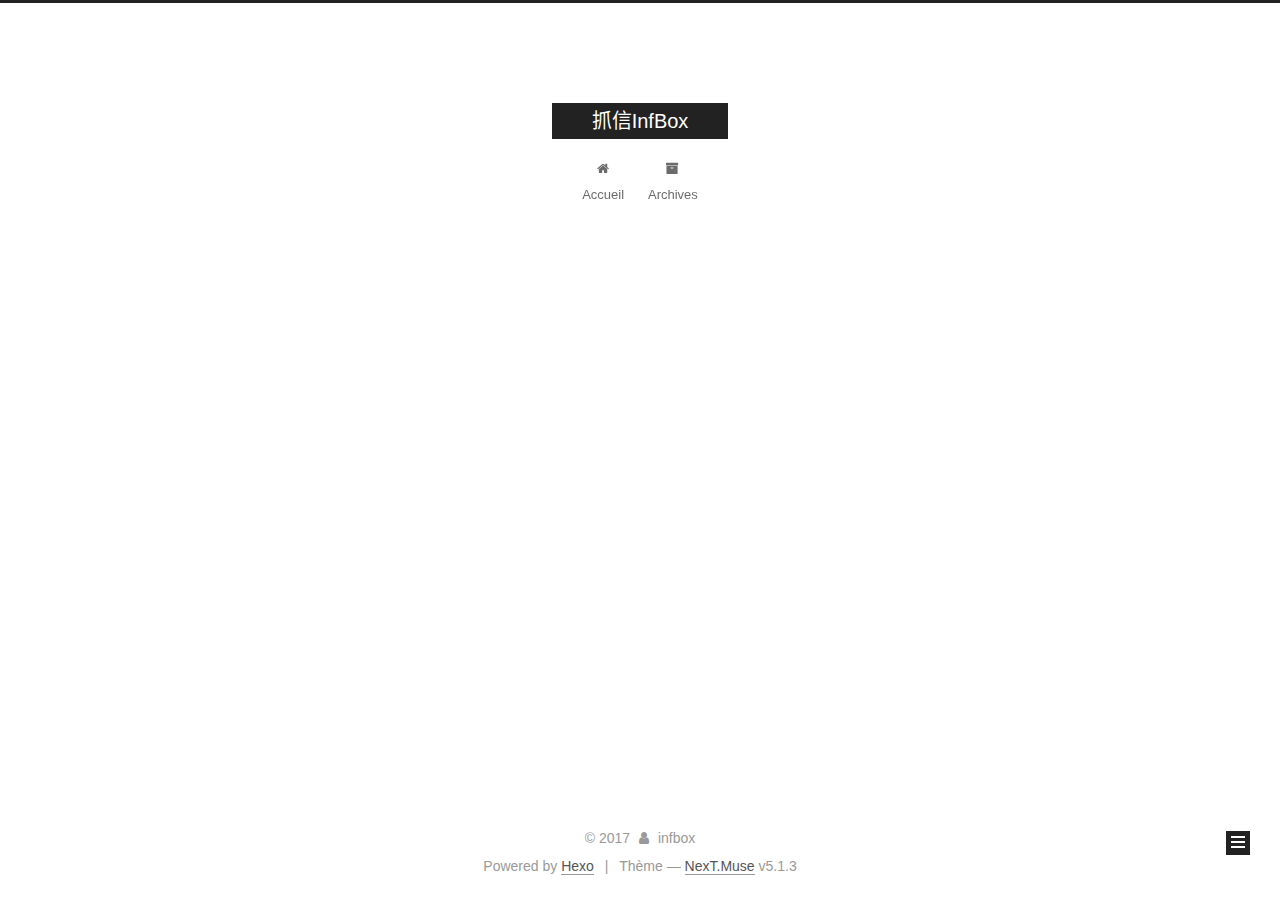
==== commit b0e69406: "Site updated: 2017-11-27 21:42:04" ====
--- a/archives/index.html
+++ b/archives/index.html
@@ -124,7 +124,7 @@
 
 
 
-  <title>Archiv | 抓信InfBox</title>
+  <title>Archive | 抓信InfBox</title>
   
 
 
@@ -184,7 +184,7 @@
             
               <i class="menu-item-icon fa fa-fw fa-home"></i> <br />
             
-            Startseite
+            Accueil
           </a>
         </li>
       
@@ -194,7 +194,7 @@
             
               <i class="menu-item-icon fa fa-fw fa-archive"></i> <br />
             
-            Archiv
+            Archives
           </a>
         </li>
       
@@ -230,7 +230,7 @@
         
           
         
-        Öhm..! Ein Artikel. Bleib dran.
+        Um..! 1 article. Et ca ne fait que commencer.
       </span>
 
       
@@ -329,7 +329,7 @@
                 <a href="/archives/">
               
                   <span class="site-state-item-count">1</span>
-                  <span class="site-state-item-name">Artikel</span>
+                  <span class="site-state-item-name">articles</span>
                 </a>
               </div>
             
@@ -381,7 +381,7 @@
 </div>
 
 
-  <div class="powered-by">Erstellt mit  <a class="theme-link" target="_blank" href="https://hexo.io">Hexo</a></div>
+  <div class="powered-by">Powered by <a class="theme-link" target="_blank" href="https://hexo.io">Hexo</a></div>
 
 
 
@@ -389,7 +389,7 @@
 
 
 
-  <div class="theme-info">Theme &mdash; <a class="theme-link" target="_blank" href="https://github.com/iissnan/hexo-theme-next">NexT.Muse</a> v5.1.3</div>
+  <div class="theme-info">Thème &mdash; <a class="theme-link" target="_blank" href="https://github.com/iissnan/hexo-theme-next">NexT.Muse</a> v5.1.3</div>
 
 
 
--- a/css/main.css
+++ b/css/main.css
@@ -1822,7 +1822,7 @@
   width: 4px;
   height: 4px;
   border-radius: 50%;
-  background: #b0ffd9;
+  background: #d5e0fe;
 }
 .links-of-blogroll {
   font-size: 13px;
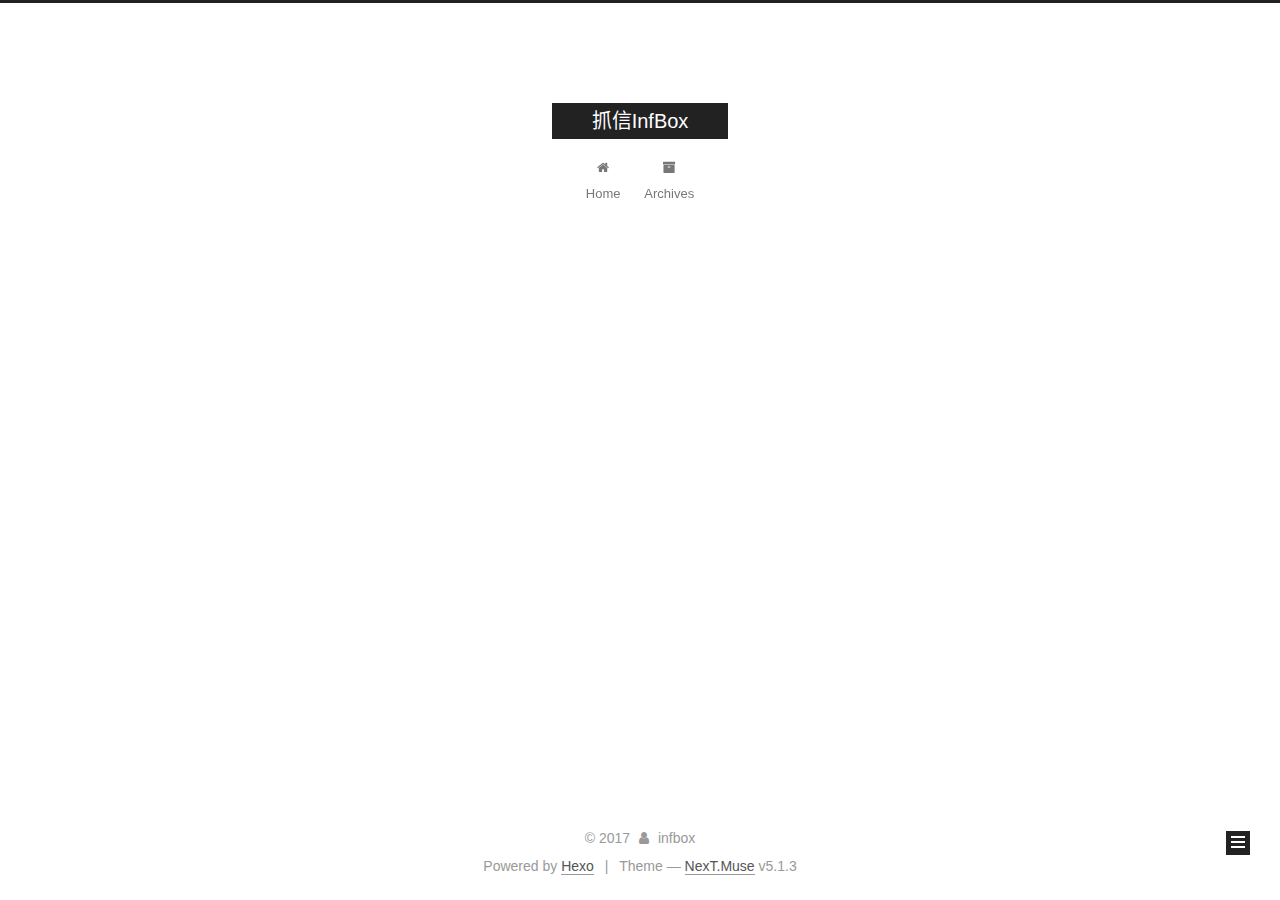
==== commit 6828704a: "Site updated: 2017-11-27 22:06:34" ====
--- a/archives/index.html
+++ b/archives/index.html
@@ -184,7 +184,7 @@
             
               <i class="menu-item-icon fa fa-fw fa-home"></i> <br />
             
-            Accueil
+            Home
           </a>
         </li>
       
@@ -230,7 +230,7 @@
         
           
         
-        Um..! 1 article. Et ca ne fait que commencer.
+        Um..! 1 post. Keep on posting.
       </span>
 
       
@@ -329,7 +329,7 @@
                 <a href="/archives/">
               
                   <span class="site-state-item-count">1</span>
-                  <span class="site-state-item-name">articles</span>
+                  <span class="site-state-item-name">posts</span>
                 </a>
               </div>
             
@@ -389,7 +389,7 @@
 
 
 
-  <div class="theme-info">Thème &mdash; <a class="theme-link" target="_blank" href="https://github.com/iissnan/hexo-theme-next">NexT.Muse</a> v5.1.3</div>
+  <div class="theme-info">Theme &mdash; <a class="theme-link" target="_blank" href="https://github.com/iissnan/hexo-theme-next">NexT.Muse</a> v5.1.3</div>
 
 
 
--- a/css/main.css
+++ b/css/main.css
@@ -1822,7 +1822,7 @@
   width: 4px;
   height: 4px;
   border-radius: 50%;
-  background: #d5e0fe;
+  background: #47b552;
 }
 .links-of-blogroll {
   font-size: 13px;
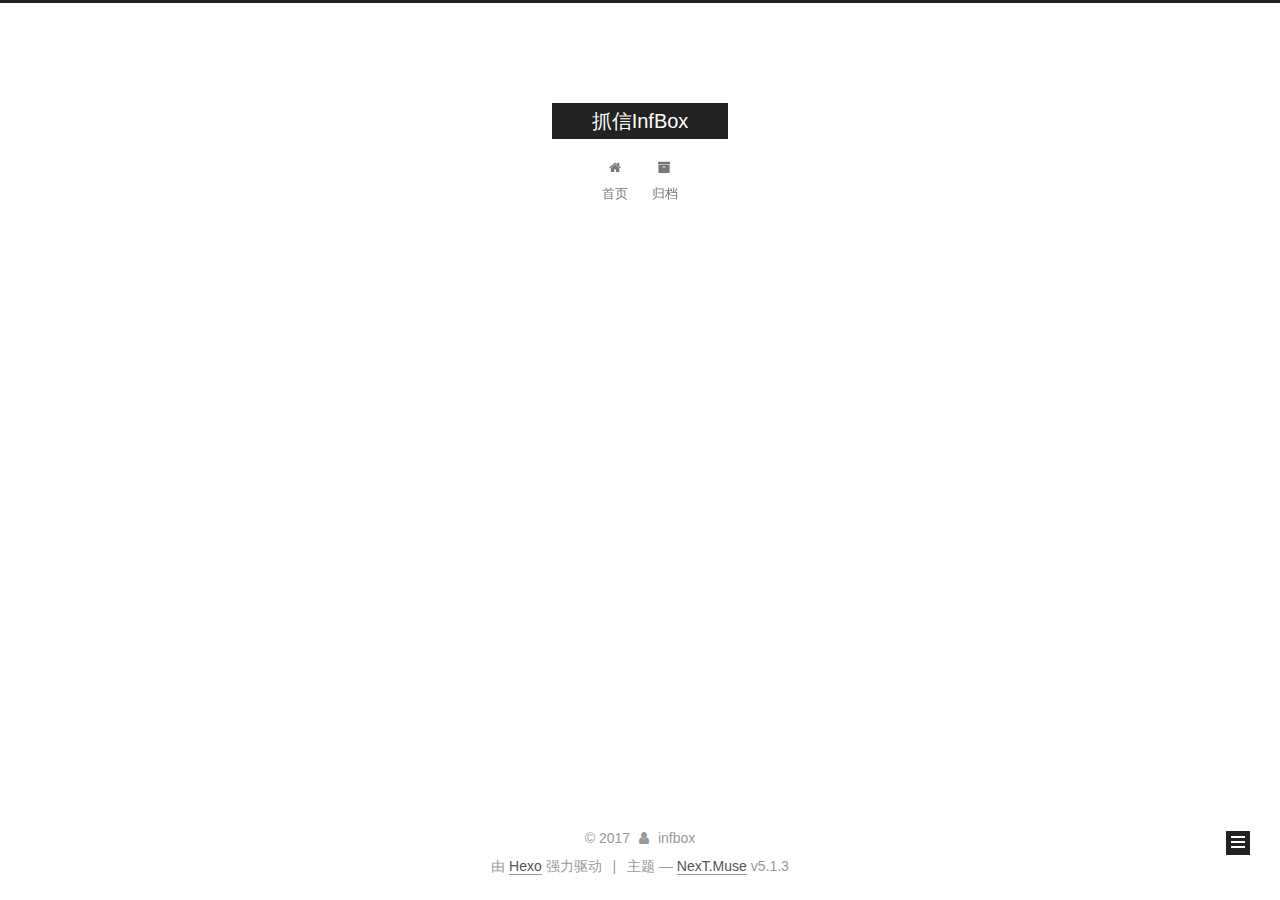
==== commit 3dea5ef7: "Site updated: 2017-11-27 22:10:06" ====
--- a/archives/index.html
+++ b/archives/index.html
@@ -5,7 +5,7 @@
   
 
 
-<html class="theme-next muse use-motion" lang="zh-CN">
+<html class="theme-next muse use-motion" lang="zh-Hans">
 <head>
   <meta charset="UTF-8"/>
 <meta http-equiv="X-UA-Compatible" content="IE=edge" />
@@ -85,7 +85,7 @@
 <meta property="og:url" content="http://yoursite.com/archives/index.html">
 <meta property="og:site_name" content="抓信InfBox">
 <meta property="og:description" content="抓信SDK使用手册">
-<meta property="og:locale" content="zh-CN">
+<meta property="og:locale" content="zh-Hans">
 <meta name="twitter:card" content="summary">
 <meta name="twitter:title" content="抓信InfBox">
 <meta name="twitter:description" content="抓信SDK使用手册">
@@ -104,7 +104,7 @@
     motion: {"enable":true,"async":false,"transition":{"post_block":"fadeIn","post_header":"slideDownIn","post_body":"slideDownIn","coll_header":"slideLeftIn","sidebar":"slideUpIn"}},
     duoshuo: {
       userId: '0',
-      author: 'Author'
+      author: '博主'
     },
     algolia: {
       applicationID: '',
@@ -124,7 +124,7 @@
 
 
 
-  <title>Archive | 抓信InfBox</title>
+  <title>归档 | 抓信InfBox</title>
   
 
 
@@ -136,7 +136,7 @@
 
 </head>
 
-<body itemscope itemtype="http://schema.org/WebPage" lang="zh-CN">
+<body itemscope itemtype="http://schema.org/WebPage" lang="zh-Hans">
 
   
   
@@ -184,7 +184,7 @@
             
               <i class="menu-item-icon fa fa-fw fa-home"></i> <br />
             
-            Home
+            首页
           </a>
         </li>
       
@@ -194,7 +194,7 @@
             
               <i class="menu-item-icon fa fa-fw fa-archive"></i> <br />
             
-            Archives
+            归档
           </a>
         </li>
       
@@ -230,7 +230,7 @@
         
           
         
-        Um..! 1 post. Keep on posting.
+        嗯..! 目前共计 1 篇日志。 继续努力。
       </span>
 
       
@@ -329,7 +329,7 @@
                 <a href="/archives/">
               
                   <span class="site-state-item-count">1</span>
-                  <span class="site-state-item-name">posts</span>
+                  <span class="site-state-item-name">日志</span>
                 </a>
               </div>
             
@@ -381,7 +381,7 @@
 </div>
 
 
-  <div class="powered-by">Powered by <a class="theme-link" target="_blank" href="https://hexo.io">Hexo</a></div>
+  <div class="powered-by">由 <a class="theme-link" target="_blank" href="https://hexo.io">Hexo</a> 强力驱动</div>
 
 
 
@@ -389,7 +389,7 @@
 
 
 
-  <div class="theme-info">Theme &mdash; <a class="theme-link" target="_blank" href="https://github.com/iissnan/hexo-theme-next">NexT.Muse</a> v5.1.3</div>
+  <div class="theme-info">主题 &mdash; <a class="theme-link" target="_blank" href="https://github.com/iissnan/hexo-theme-next">NexT.Muse</a> v5.1.3</div>
 
 
 
--- a/css/main.css
+++ b/css/main.css
@@ -1822,7 +1822,7 @@
   width: 4px;
   height: 4px;
   border-radius: 50%;
-  background: #47b552;
+  background: #7175f7;
 }
 .links-of-blogroll {
   font-size: 13px;
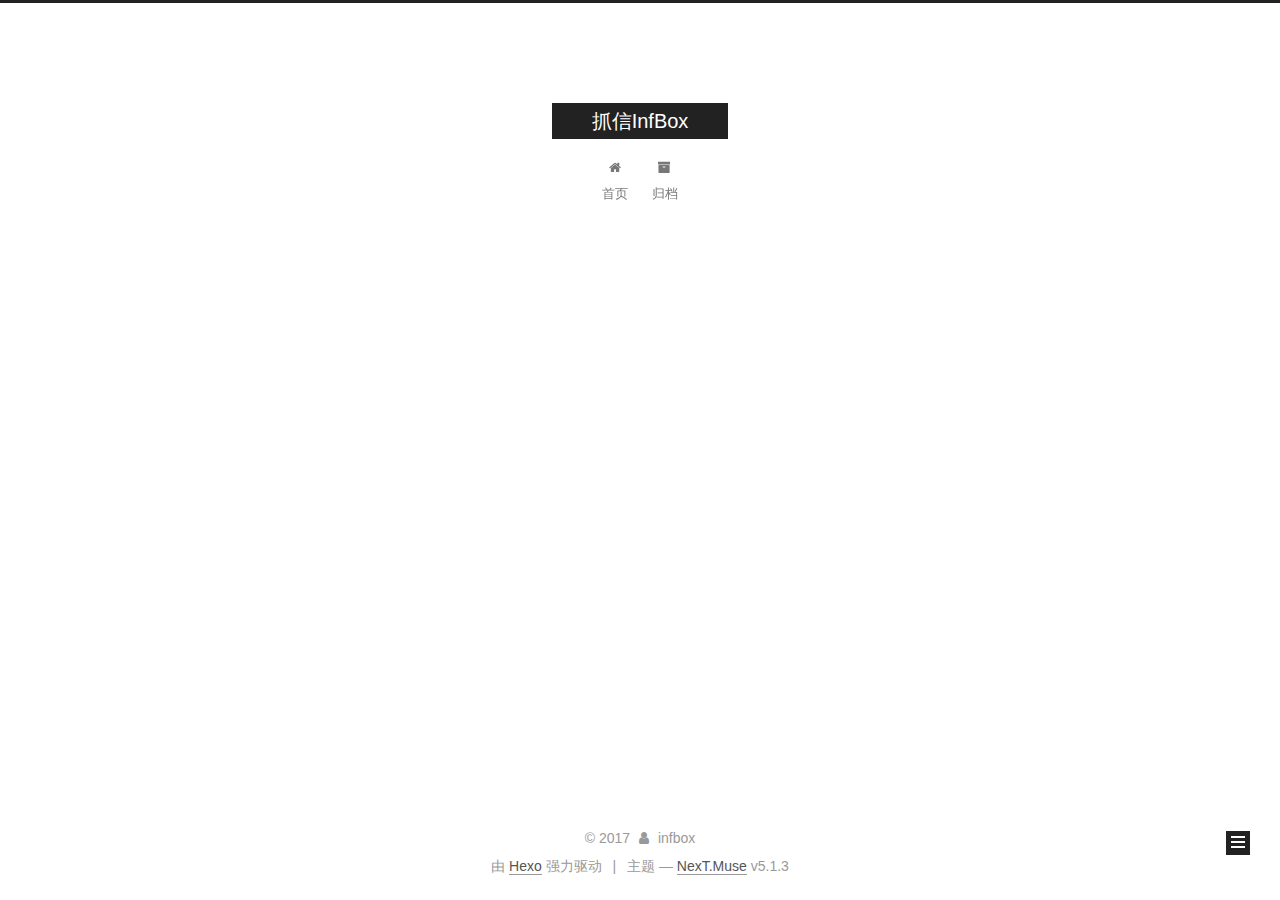
==== commit 0766e82e: "Site updated: 2017-12-01 14:11:01" ====
--- a/archives/index.html
+++ b/archives/index.html
@@ -230,7 +230,7 @@
         
           
         
-        嗯..! 目前共计 1 篇日志。 继续努力。
+        嗯..! 目前共计 2 篇日志。 继续努力。
       </span>
 
       
@@ -244,6 +244,43 @@
           <div class="collection-title">
             <h1 class="archive-year" id="archive-year-2017">2017</h1>
           </div>
+        
+        
+
+        
+
+  <article class="post post-type-normal" itemscope itemtype="http://schema.org/Article">
+    <header class="post-header">
+
+      <h2 class="post-title">
+        
+            <a class="post-title-link" href="/2017/11/28/tomcat1/" itemprop="url">
+              
+                <span itemprop="name">抓信SDK Demo(Tomcat版)运行说明</span>
+              
+            </a>
+        
+      </h2>
+
+      <div class="post-meta">
+        <time class="post-time" itemprop="dateCreated"
+              datetime="2017-11-28T10:08:17+08:00"
+              content="2017-11-28" >
+          11-28
+        </time>
+      </div>
+
+    </header>
+  </article>
+
+
+
+      
+
+        
+        
+        
+
         
         
 
@@ -328,7 +365,7 @@
               
                 <a href="/archives/">
               
-                  <span class="site-state-item-count">1</span>
+                  <span class="site-state-item-count">2</span>
                   <span class="site-state-item-name">日志</span>
                 </a>
               </div>
@@ -526,6 +563,19 @@
 
 
 
+<!-- LOCAL: You can save these files to your site and update links -->
+    
+        
+        <link rel="stylesheet" href="https://aimingoo.github.io/gitmint/style/default.css">
+        <script src="https://aimingoo.github.io/gitmint/dist/gitmint.browser.js"></script>
+    
+<!-- END LOCAL -->
+
+    
+
+    
+
+
 
 
 
--- a/css/main.css
+++ b/css/main.css
@@ -553,9 +553,9 @@
 .highlight .gutter pre {
   padding-left: 10px;
   padding-right: 10px;
-  color: #869194;
+  color: #4d4d4c;
   text-align: right;
-  background-color: #eff2f3;
+  background-color: #f7f7f7;
 }
 .highlight .code pre {
   width: 100%;
@@ -1822,7 +1822,7 @@
   width: 4px;
   height: 4px;
   border-radius: 50%;
-  background: #7175f7;
+  background: #cdddfc;
 }
 .links-of-blogroll {
   font-size: 13px;
@@ -2206,6 +2206,19 @@
 .theme-next .this_ua.browser.QQBrowser {
   background-color: #78ace9 !important;
   border-color: #4cae4c !important;
+}
+#gitment-display-button {
+  display: inline-block;
+  padding: 0 15px;
+  color: #0a9caf;
+  cursor: pointer;
+  font-size: 14px;
+  border: 1px solid #0a9caf;
+  border-radius: 4px;
+}
+#gitment-display-button:hover {
+  color: #fff;
+  background: #0a9caf;
 }
 .post-spread {
   margin-top: 20px;
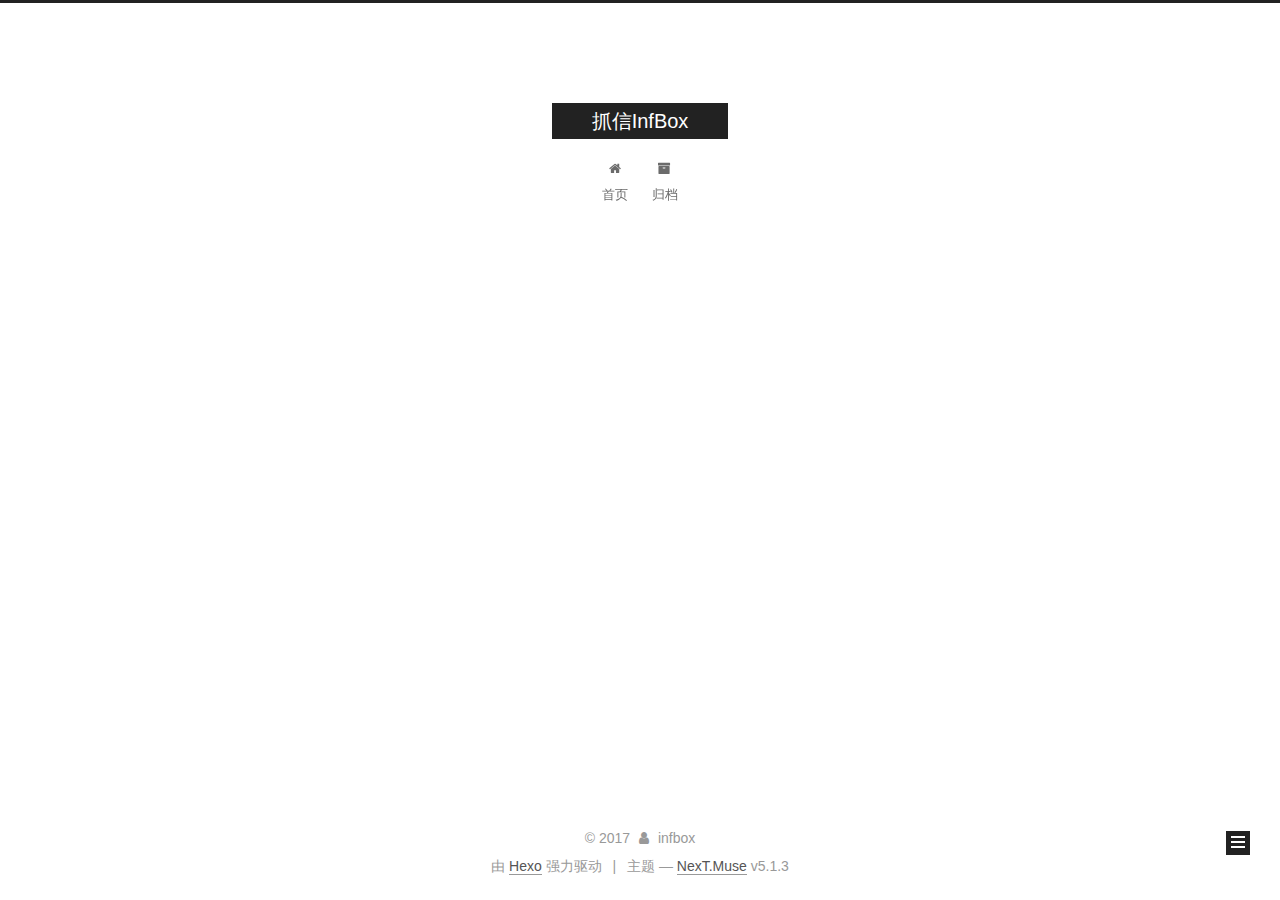
==== commit 80319f8f: "Site updated: 2017-12-19 17:57:11" ====
--- a/archives/index.html
+++ b/archives/index.html
@@ -230,7 +230,7 @@
         
           
         
-        嗯..! 目前共计 2 篇日志。 继续努力。
+        嗯..! 目前共计 1 篇日志。 继续努力。
       </span>
 
       
@@ -254,46 +254,9 @@
 
       <h2 class="post-title">
         
-            <a class="post-title-link" href="/2017/11/28/tomcat1/" itemprop="url">
-              
-                <span itemprop="name">抓信SDK Demo(Tomcat版)运行说明</span>
-              
-            </a>
-        
-      </h2>
-
-      <div class="post-meta">
-        <time class="post-time" itemprop="dateCreated"
-              datetime="2017-11-28T10:08:17+08:00"
-              content="2017-11-28" >
-          11-28
-        </time>
-      </div>
-
-    </header>
-  </article>
-
-
-
-      
-
-        
-        
-        
-
-        
-        
-
-        
-
-  <article class="post post-type-normal" itemscope itemtype="http://schema.org/Article">
-    <header class="post-header">
-
-      <h2 class="post-title">
-        
             <a class="post-title-link" href="/2017/11/27/hello-world/" itemprop="url">
               
-                <span itemprop="name">欢迎访问抓信开发者帮助中心</span>
+                <span itemprop="name">抓信官方集成教程</span>
               
             </a>
         
@@ -365,7 +328,7 @@
               
                 <a href="/archives/">
               
-                  <span class="site-state-item-count">2</span>
+                  <span class="site-state-item-count">1</span>
                   <span class="site-state-item-name">日志</span>
                 </a>
               </div>
--- a/css/main.css
+++ b/css/main.css
@@ -1822,7 +1822,7 @@
   width: 4px;
   height: 4px;
   border-radius: 50%;
-  background: #cdddfc;
+  background: #28f0c7;
 }
 .links-of-blogroll {
   font-size: 13px;
